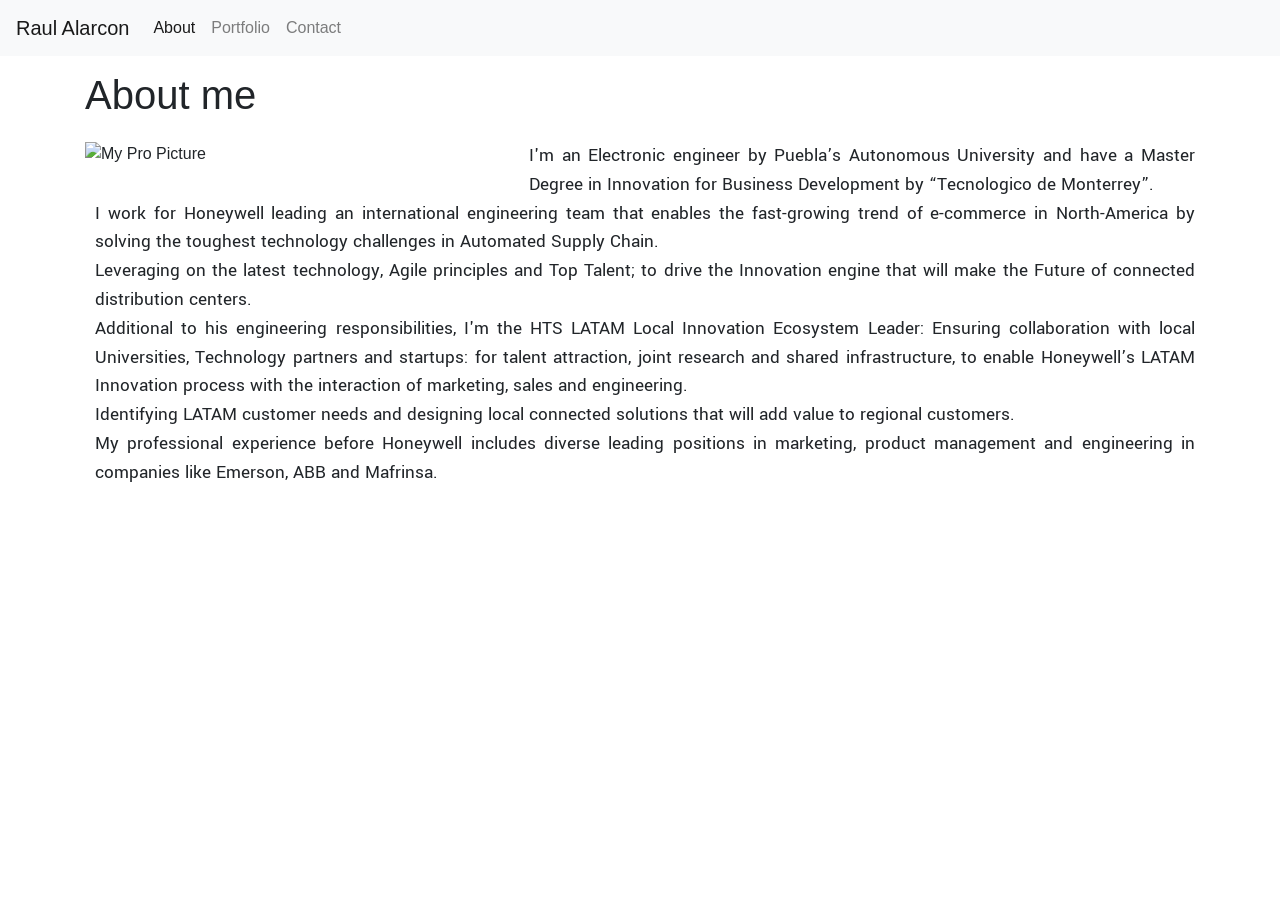
==== about.html @ d368b82c "Adding main page as well as content to the rest" ====
<!DOCTYPE html>
<html lang="en">
<head>
    <meta charset="UTF-8">
    <meta name="viewport" content="width=device-width, initial-scale=1.0">
    <link rel="stylesheet" href="https://stackpath.bootstrapcdn.com/bootstrap/4.4.1/css/bootstrap.min.css" integrity="sha384-Vkoo8x4CGsO3+Hhxv8T/Q5PaXtkKtu6ug5TOeNV6gBiFeWPGFN9MuhOf23Q9Ifjh" crossorigin="anonymous">
    <link href="https://fonts.googleapis.com/css?family=Istok+Web:700|Yantramanav:500&display=swap" rel="stylesheet">
    <title>Raul's contact info</title>
    <style>
        .myphoto{
            float: left;
            width: 40%;
            height: auto;
            padding-right: 15px;
            padding-bottom: 15px;
        }
        @media screen and (max-width: 1000px) {
            .myphoto {
                width: 50%;
            }
        }
        @media screen and (max-width: 400px) {
            .myphoto {
                width: 100%;
                padding: 30px;
                margin-left: auto;
                margin-right: auto;
            }
            .mybio{
            margin: 15px;
            }
        .aboutme{
           margin-left: 15px;
        }
        }
        .aboutme{
            padding: 15px;
        }
        .mybio{
            margin-left: 5px;
            padding-left: 5px;
            font-family: 'Yantramanav', sans-serif;
            font-size: larger;
            text-align: justify;
        }

    </style>
</head>
<body>
    <!-- Adding a Navbar -->
    <nav class="navbar navbar-expand-lg navbar-light bg-light">
        <a class="navbar-brand" href="./index.html">Raul Alarcon</a>
        <button class="navbar-toggler" type="button" data-toggle="collapse" data-target="#navbarSupportedContent" aria-controls="navbarSupportedContent" aria-expanded="false" aria-label="Toggle navigation">
          <span class="navbar-toggler-icon"></span>
        </button>
      
        <div class="collapse navbar-collapse" id="navbarSupportedContent">
          <ul class="navbar-nav mr-auto">
            <li class="nav-item active">
              <a class="nav-link" href="./about.html">About <span class="sr-only">(current)</span></a>
            </li>
            <li class="nav-item">
              <a class="nav-link" href="./portfolio.html">Portfolio</a>
            </li>
            <li class="nav-item">
              <a class="nav-link" href="./contact.html">Contact</a>
            </li>
          </ul>
        </div>
      </nav>
      <!-- End of the Nav Bar -->
      <!-- grid 2 columns  -->
      <div class="container">
          <div class="row">
            <h1 class="aboutme">About me</h1>  
            </div>
            <div class="row">
                <div class="col">
                    <img class="myphoto" src="./assets/yo.png" alt="My Pro Picture"> 
                    <p class="mybio">
                        I'm an Electronic engineer by Puebla’s Autonomous University and have a
                        Master Degree in Innovation for Business Development by “Tecnologico de
                        Monterrey”. <br>
                        I work for Honeywell leading an international engineering team that enables the fast-growing
                        trend of e-commerce in North-America by solving the toughest technology challenges in Automated Supply Chain. <br>
                        Leveraging on the latest technology, Agile principles and Top Talent; to drive the Innovation engine that will make the Future of connected distribution centers. <br>
                        Additional to his engineering responsibilities, I'm the HTS LATAM Local Innovation Ecosystem Leader: Ensuring collaboration with local Universities, Technology partners and startups: for talent attraction, joint research and shared infrastructure, to enable Honeywell’s LATAM Innovation process with the interaction of marketing, sales and engineering. <br>
                        Identifying LATAM customer needs and designing local connected solutions that will add value to regional customers. <br>
                        My professional experience before Honeywell includes diverse leading positions in marketing, product management and engineering in companies like Emerson, ABB and Mafrinsa.
                    </p>
                </div>
          </div>
      </div>
      <!-- components require the use of JavaScript to function -->
    <script src="https://code.jquery.com/jquery-3.4.1.slim.min.js" integrity="sha384-J6qa4849blE2+poT4WnyKhv5vZF5SrPo0iEjwBvKU7imGFAV0wwj1yYfoRSJoZ+n" crossorigin="anonymous"></script>
    <script src="https://cdn.jsdelivr.net/npm/popper.js@1.16.0/dist/umd/popper.min.js" integrity="sha384-Q6E9RHvbIyZFJoft+2mJbHaEWldlvI9IOYy5n3zV9zzTtmI3UksdQRVvoxMfooAo" crossorigin="anonymous"></script>
    <script src="https://stackpath.bootstrapcdn.com/bootstrap/4.4.1/js/bootstrap.min.js" integrity="sha384-wfSDF2E50Y2D1uUdj0O3uMBJnjuUD4Ih7YwaYd1iqfktj0Uod8GCExl3Og8ifwB6" crossorigin="anonymous"></script>
    <!-- end of JS -->
</body>
</html>
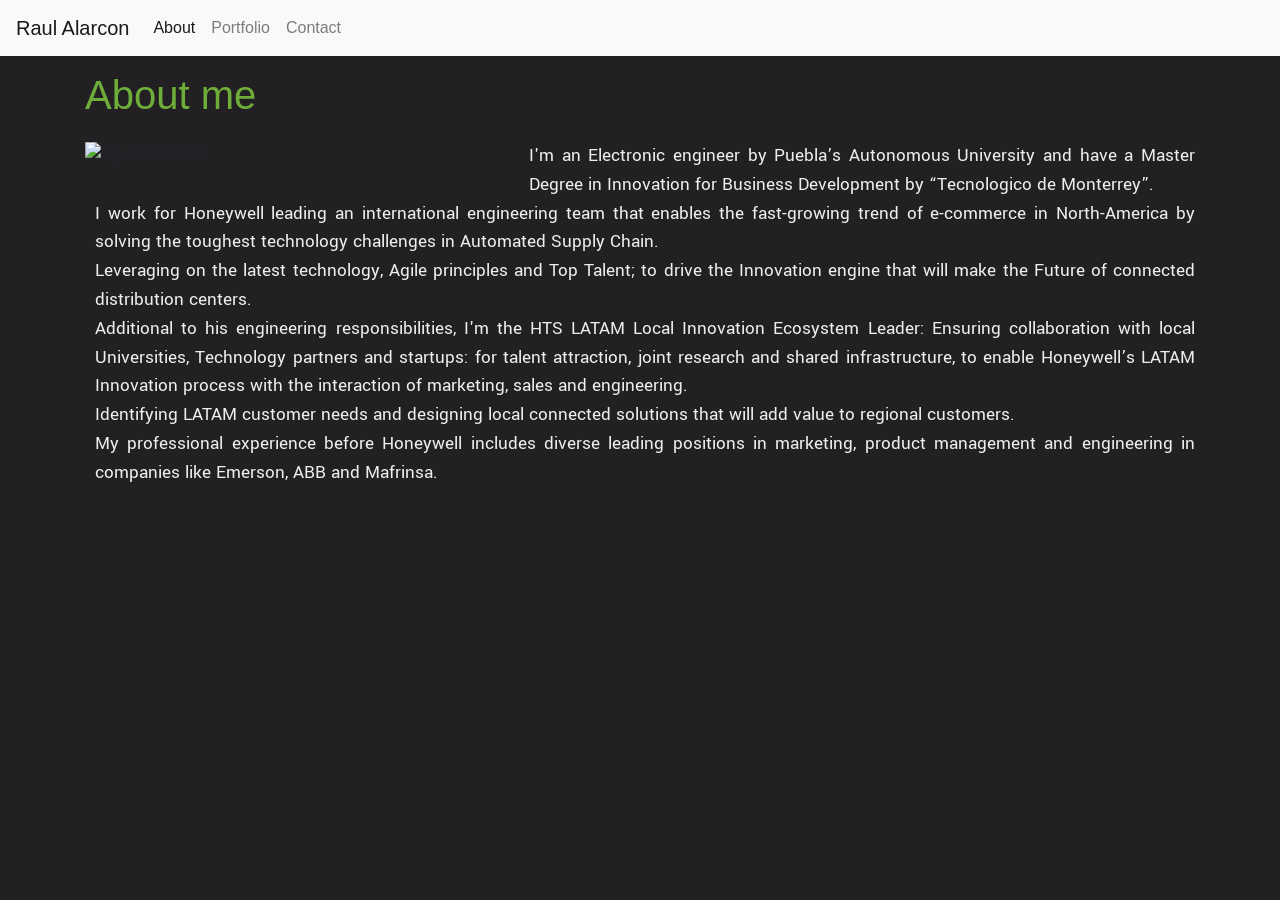
==== commit 766f819e: "contact form added and formatting" ====
--- a/about.html
+++ b/about.html
@@ -35,6 +35,7 @@
         }
         .aboutme{
             padding: 15px;
+            color: #6ead3a;
         }
         .mybio{
             margin-left: 5px;
@@ -42,11 +43,12 @@
             font-family: 'Yantramanav', sans-serif;
             font-size: larger;
             text-align: justify;
+            color: #efedef;
         }
 
     </style>
 </head>
-<body>
+<body style="background-color: #222022;">
     <!-- Adding a Navbar -->
     <nav class="navbar navbar-expand-lg navbar-light bg-light">
         <a class="navbar-brand" href="./index.html">Raul Alarcon</a>
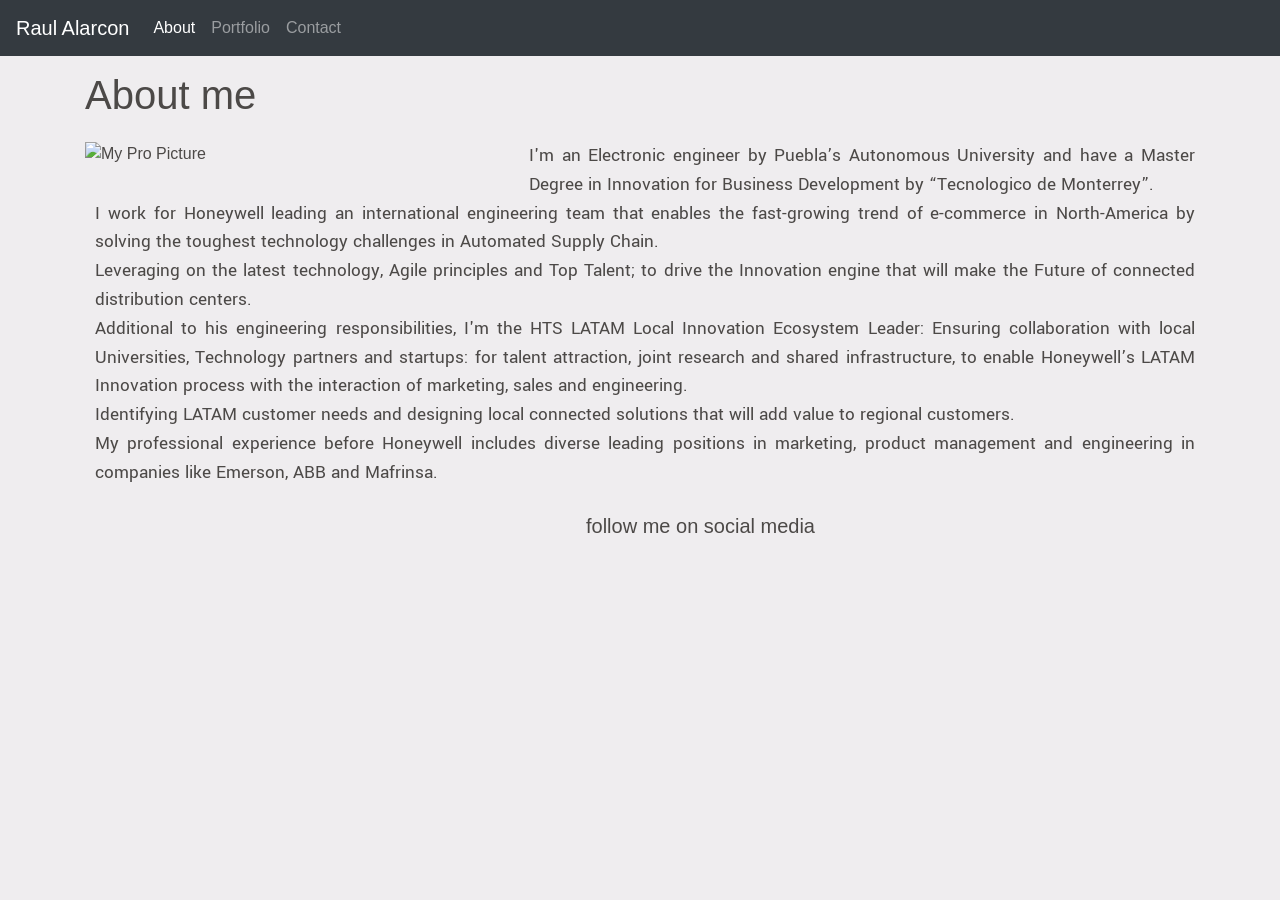
==== commit 0eb0f900: "finalizing styles and adding footers" ====
--- a/about.html
+++ b/about.html
@@ -3,54 +3,22 @@
 <head>
     <meta charset="UTF-8">
     <meta name="viewport" content="width=device-width, initial-scale=1.0">
+    <!-- Load Styles from Bootstrap -->
     <link rel="stylesheet" href="https://stackpath.bootstrapcdn.com/bootstrap/4.4.1/css/bootstrap.min.css" integrity="sha384-Vkoo8x4CGsO3+Hhxv8T/Q5PaXtkKtu6ug5TOeNV6gBiFeWPGFN9MuhOf23Q9Ifjh" crossorigin="anonymous">
-    <link href="https://fonts.googleapis.com/css?family=Istok+Web:700|Yantramanav:500&display=swap" rel="stylesheet">
+    <!-- Load my styles from local CSS file -->
+    <link rel="stylesheet" href="/assets/css/mystyle.css">
+
+    <!-- Load font from google fonts -->
+    <link href="https://fonts.googleapis.com/css?family=Istok+Web:700|Yantramanav:500&display=swap" rel="stylesheet"> 
+    
+    <!--load all styles from Font Awesome -->
+    <link href="assets/CSS/all.css" rel="stylesheet"> 
+
     <title>Raul's contact info</title>
-    <style>
-        .myphoto{
-            float: left;
-            width: 40%;
-            height: auto;
-            padding-right: 15px;
-            padding-bottom: 15px;
-        }
-        @media screen and (max-width: 1000px) {
-            .myphoto {
-                width: 50%;
-            }
-        }
-        @media screen and (max-width: 400px) {
-            .myphoto {
-                width: 100%;
-                padding: 30px;
-                margin-left: auto;
-                margin-right: auto;
-            }
-            .mybio{
-            margin: 15px;
-            }
-        .aboutme{
-           margin-left: 15px;
-        }
-        }
-        .aboutme{
-            padding: 15px;
-            color: #6ead3a;
-        }
-        .mybio{
-            margin-left: 5px;
-            padding-left: 5px;
-            font-family: 'Yantramanav', sans-serif;
-            font-size: larger;
-            text-align: justify;
-            color: #efedef;
-        }
-
-    </style>
 </head>
-<body style="background-color: #222022;">
+<body>
     <!-- Adding a Navbar -->
-    <nav class="navbar navbar-expand-lg navbar-light bg-light">
+      <nav class="navbar navbar-expand-lg navbar navbar-dark bg-dark">
         <a class="navbar-brand" href="./index.html">Raul Alarcon</a>
         <button class="navbar-toggler" type="button" data-toggle="collapse" data-target="#navbarSupportedContent" aria-controls="navbarSupportedContent" aria-expanded="false" aria-label="Toggle navigation">
           <span class="navbar-toggler-icon"></span>
@@ -93,6 +61,38 @@
                 </div>
           </div>
       </div>
+      <!-- End of grid -->
+      <!-- adding a footer -->
+    <footer class="footer mt-auto py">
+      <div class="container">
+        <div class="row">
+          <div class="col-8">
+            <h5 style="text-align: right;">follow me on social media</h5>
+          </div>
+          <div class="col-1" >
+            <a href="https://www.linkedin.com/in/raulalarcon/" target="_blank">
+            <i class="fab fa-linkedin fa-2x"></i>
+            </a>
+          </div>
+          <div class="col-1">
+            <a href="https://twitter.com/raulalarcon" target="_blank">
+              <i class="fab fa-twitter-square fa-2x"></i>
+            </a>
+          </div>
+          <div class="col-1">
+            <a href="https://www.facebook.com/raul.ae" target="blank">
+            <i class="fab fa-facebook-square fa-2x"></i>
+            </a>
+          </div>
+          <div class="col-1">
+            <a href="https://www.instagram.com/raulalarcon/" target="blank">
+            <i class="fab fa-instagram-square fa-2x"></i>
+            </a>
+          </div>
+        </div>
+      </div>
+    </footer>
+    <!-- End of Footer -->
       <!-- components require the use of JavaScript to function -->
     <script src="https://code.jquery.com/jquery-3.4.1.slim.min.js" integrity="sha384-J6qa4849blE2+poT4WnyKhv5vZF5SrPo0iEjwBvKU7imGFAV0wwj1yYfoRSJoZ+n" crossorigin="anonymous"></script>
     <script src="https://cdn.jsdelivr.net/npm/popper.js@1.16.0/dist/umd/popper.min.js" integrity="sha384-Q6E9RHvbIyZFJoft+2mJbHaEWldlvI9IOYy5n3zV9zzTtmI3UksdQRVvoxMfooAo" crossorigin="anonymous"></script>
--- a/assets/css/mystyle.css
+++ b/assets/css/mystyle.css
@@ -0,0 +1,88 @@
+/* general styles */
+footer a {
+    color: #4c4947;
+    margin-top: 5px;
+    }
+    .footer .container{
+        margin-top: 10px;
+    }
+    body{
+        background-color: #efedef;
+        color: #4c4947;
+    }
+    
+/* Styles for Index page */
+.Backgrond-Photo {
+    height: 780px;
+    width: 100%;
+    /* margin-bottom: 20px; */
+    background-image: url("../back1.png");
+    background-size: cover;
+    background-position: left;
+    font-size: 5vw;
+}
+@media screen and (max-width: 400px) {
+    .Backgrond-Photo {
+      height: 600px;
+    width: 100%;
+    /* margin-bottom: 20px; */
+    background-image: url("../back1.png");
+    background-size: cover;
+    background-position: left;
+    font-size: 11vw;
+        }
+}
+.myname{
+  color: whitesmoke;
+  font-weight: bolder;
+  /* font-size: 8vw; */
+  /* font-family: 'Istok Web', sans-serif; */
+  padding: 33% 0;
+  font-family: 'Yantramanav', sans-serif;
+  text-shadow: 2px 2px 15px rgb(134, 131, 131);
+}
+
+/* styles for about page */
+.myphoto{
+    float: left;
+    width: 40%;
+    height: auto;
+    padding-right: 15px;
+    padding-bottom: 15px;
+}
+@media screen and (max-width: 1000px) {
+    .myphoto {
+        width: 50%;
+    }
+}
+@media screen and (max-width: 400px) {
+    .myphoto {
+        width: 100%;
+        padding: 30px;
+        margin-left: auto;
+        margin-right: auto;
+    }
+    .mybio{
+    margin: 15px;
+    }
+.aboutme{
+   margin-left: 15px;
+}
+}
+.aboutme{
+    padding: 15px;
+    color: #4c4947;
+}
+.mybio{
+    margin-left: 5px;
+    padding-left: 5px;
+    font-family: 'Yantramanav', sans-serif;
+    font-size: larger;
+    text-align: justify;
+    color: #4c4947;
+}
+/* Style for Portfolio */
+.card {
+    width: 18rem;
+    margin-top: 4rem;
+}
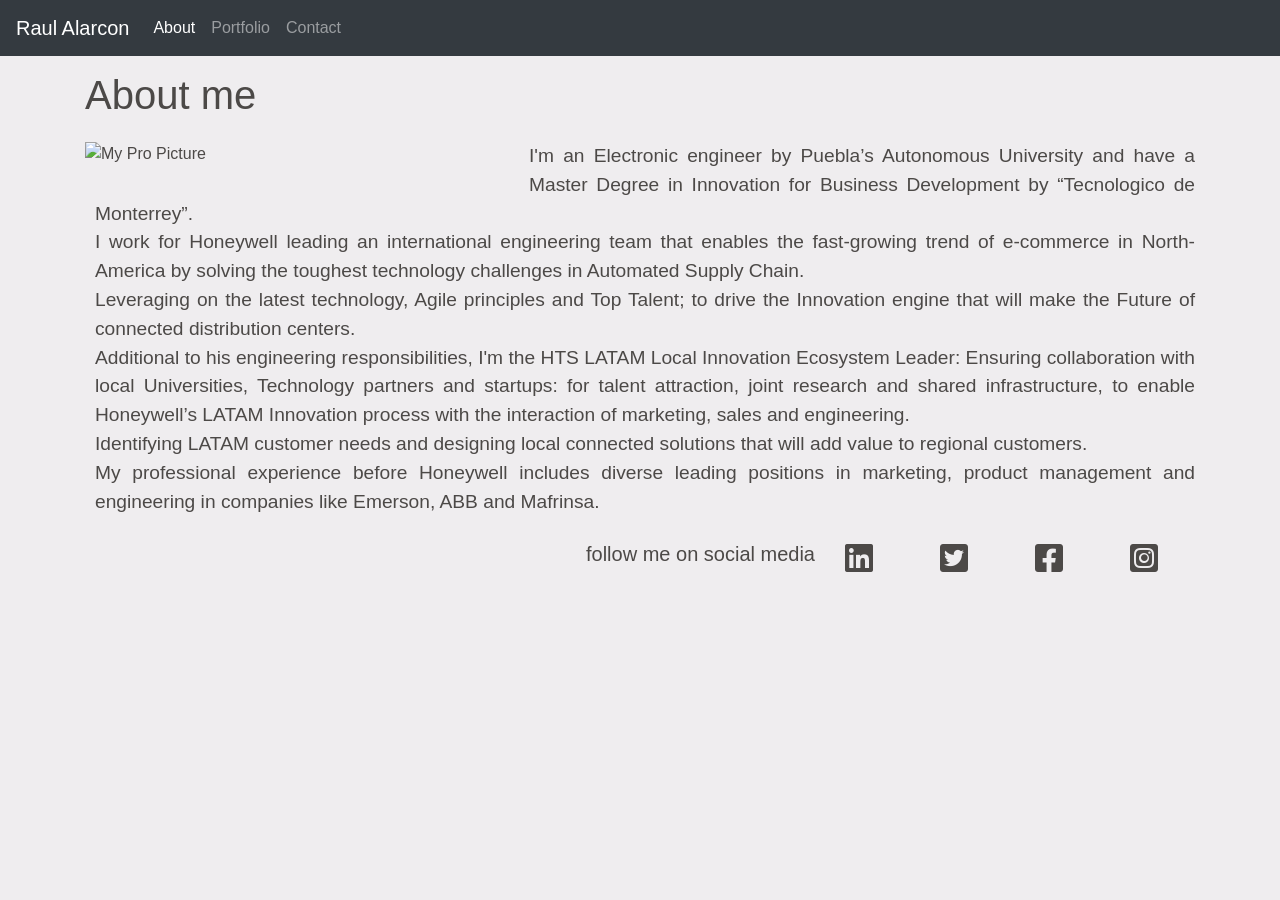
==== commit a2510ebd: "HTML validation" ====
--- a/about.html
+++ b/about.html
@@ -6,10 +6,7 @@
     <!-- Load Styles from Bootstrap -->
     <link rel="stylesheet" href="https://stackpath.bootstrapcdn.com/bootstrap/4.4.1/css/bootstrap.min.css" integrity="sha384-Vkoo8x4CGsO3+Hhxv8T/Q5PaXtkKtu6ug5TOeNV6gBiFeWPGFN9MuhOf23Q9Ifjh" crossorigin="anonymous">
     <!-- Load my styles from local CSS file -->
-    <link rel="stylesheet" href="/assets/css/mystyle.css">
-
-    <!-- Load font from google fonts -->
-    <link href="https://fonts.googleapis.com/css?family=Istok+Web:700|Yantramanav:500&display=swap" rel="stylesheet"> 
+    <link rel="stylesheet" href="assets/css/mystyle.css">
     
     <!--load all styles from Font Awesome -->
     <link href="assets/CSS/all.css" rel="stylesheet"> 
--- a/assets/css/mystyle.css
+++ b/assets/css/mystyle.css
@@ -35,10 +35,7 @@
 .myname{
   color: whitesmoke;
   font-weight: bolder;
-  /* font-size: 8vw; */
-  /* font-family: 'Istok Web', sans-serif; */
   padding: 33% 0;
-  font-family: 'Yantramanav', sans-serif;
   text-shadow: 2px 2px 15px rgb(134, 131, 131);
 }
 
@@ -85,4 +82,4563 @@
 .card {
     width: 18rem;
     margin-top: 4rem;
-}+}
+
+/*  I had Issues with this Stylesheet so I'm pasting it here */
+/*!
+ * Font Awesome Free 5.13.0 by @fontawesome - https://fontawesome.com
+ * License - https://fontawesome.com/license/free (Icons: CC BY 4.0, Fonts: SIL OFL 1.1, Code: MIT License)
+ */
+ .fa,
+ .fas,
+ .far,
+ .fal,
+ .fad,
+ .fab {
+   -moz-osx-font-smoothing: grayscale;
+   -webkit-font-smoothing: antialiased;
+   display: inline-block;
+   font-style: normal;
+   font-variant: normal;
+   text-rendering: auto;
+   line-height: 1; }
+ 
+ .fa-lg {
+   font-size: 1.33333em;
+   line-height: 0.75em;
+   vertical-align: -.0667em; }
+ 
+ .fa-xs {
+   font-size: .75em; }
+ 
+ .fa-sm {
+   font-size: .875em; }
+ 
+ .fa-1x {
+   font-size: 1em; }
+ 
+ .fa-2x {
+   font-size: 2em; }
+ 
+ .fa-3x {
+   font-size: 3em; }
+ 
+ .fa-4x {
+   font-size: 4em; }
+ 
+ .fa-5x {
+   font-size: 5em; }
+ 
+ .fa-6x {
+   font-size: 6em; }
+ 
+ .fa-7x {
+   font-size: 7em; }
+ 
+ .fa-8x {
+   font-size: 8em; }
+ 
+ .fa-9x {
+   font-size: 9em; }
+ 
+ .fa-10x {
+   font-size: 10em; }
+ 
+ .fa-fw {
+   text-align: center;
+   width: 1.25em; }
+ 
+ .fa-ul {
+   list-style-type: none;
+   margin-left: 2.5em;
+   padding-left: 0; }
+   .fa-ul > li {
+     position: relative; }
+ 
+ .fa-li {
+   left: -2em;
+   position: absolute;
+   text-align: center;
+   width: 2em;
+   line-height: inherit; }
+ 
+ .fa-border {
+   border: solid 0.08em #eee;
+   border-radius: .1em;
+   padding: .2em .25em .15em; }
+ 
+ .fa-pull-left {
+   float: left; }
+ 
+ .fa-pull-right {
+   float: right; }
+ 
+ .fa.fa-pull-left,
+ .fas.fa-pull-left,
+ .far.fa-pull-left,
+ .fal.fa-pull-left,
+ .fab.fa-pull-left {
+   margin-right: .3em; }
+ 
+ .fa.fa-pull-right,
+ .fas.fa-pull-right,
+ .far.fa-pull-right,
+ .fal.fa-pull-right,
+ .fab.fa-pull-right {
+   margin-left: .3em; }
+ 
+ .fa-spin {
+   -webkit-animation: fa-spin 2s infinite linear;
+           animation: fa-spin 2s infinite linear; }
+ 
+ .fa-pulse {
+   -webkit-animation: fa-spin 1s infinite steps(8);
+           animation: fa-spin 1s infinite steps(8); }
+ 
+ @-webkit-keyframes fa-spin {
+   0% {
+     -webkit-transform: rotate(0deg);
+             transform: rotate(0deg); }
+   100% {
+     -webkit-transform: rotate(360deg);
+             transform: rotate(360deg); } }
+ 
+ @keyframes fa-spin {
+   0% {
+     -webkit-transform: rotate(0deg);
+             transform: rotate(0deg); }
+   100% {
+     -webkit-transform: rotate(360deg);
+             transform: rotate(360deg); } }
+ 
+ .fa-rotate-90 {
+   -ms-filter: "progid:DXImageTransform.Microsoft.BasicImage(rotation=1)";
+   -webkit-transform: rotate(90deg);
+           transform: rotate(90deg); }
+ 
+ .fa-rotate-180 {
+   -ms-filter: "progid:DXImageTransform.Microsoft.BasicImage(rotation=2)";
+   -webkit-transform: rotate(180deg);
+           transform: rotate(180deg); }
+ 
+ .fa-rotate-270 {
+   -ms-filter: "progid:DXImageTransform.Microsoft.BasicImage(rotation=3)";
+   -webkit-transform: rotate(270deg);
+           transform: rotate(270deg); }
+ 
+ .fa-flip-horizontal {
+   -ms-filter: "progid:DXImageTransform.Microsoft.BasicImage(rotation=0, mirror=1)";
+   -webkit-transform: scale(-1, 1);
+           transform: scale(-1, 1); }
+ 
+ .fa-flip-vertical {
+   -ms-filter: "progid:DXImageTransform.Microsoft.BasicImage(rotation=2, mirror=1)";
+   -webkit-transform: scale(1, -1);
+           transform: scale(1, -1); }
+ 
+ .fa-flip-both, .fa-flip-horizontal.fa-flip-vertical {
+   -ms-filter: "progid:DXImageTransform.Microsoft.BasicImage(rotation=2, mirror=1)";
+   -webkit-transform: scale(-1, -1);
+           transform: scale(-1, -1); }
+ 
+ :root .fa-rotate-90,
+ :root .fa-rotate-180,
+ :root .fa-rotate-270,
+ :root .fa-flip-horizontal,
+ :root .fa-flip-vertical,
+ :root .fa-flip-both {
+   -webkit-filter: none;
+           filter: none; }
+ 
+ .fa-stack {
+   display: inline-block;
+   height: 2em;
+   line-height: 2em;
+   position: relative;
+   vertical-align: middle;
+   width: 2.5em; }
+ 
+ .fa-stack-1x,
+ .fa-stack-2x {
+   left: 0;
+   position: absolute;
+   text-align: center;
+   width: 100%; }
+ 
+ .fa-stack-1x {
+   line-height: inherit; }
+ 
+ .fa-stack-2x {
+   font-size: 2em; }
+ 
+ .fa-inverse {
+   color: #fff; }
+ 
+ /* Font Awesome uses the Unicode Private Use Area (PUA) to ensure screen
+ readers do not read off random characters that represent icons */
+ .fa-500px:before {
+   content: "\f26e"; }
+ 
+ .fa-accessible-icon:before {
+   content: "\f368"; }
+ 
+ .fa-accusoft:before {
+   content: "\f369"; }
+ 
+ .fa-acquisitions-incorporated:before {
+   content: "\f6af"; }
+ 
+ .fa-ad:before {
+   content: "\f641"; }
+ 
+ .fa-address-book:before {
+   content: "\f2b9"; }
+ 
+ .fa-address-card:before {
+   content: "\f2bb"; }
+ 
+ .fa-adjust:before {
+   content: "\f042"; }
+ 
+ .fa-adn:before {
+   content: "\f170"; }
+ 
+ .fa-adobe:before {
+   content: "\f778"; }
+ 
+ .fa-adversal:before {
+   content: "\f36a"; }
+ 
+ .fa-affiliatetheme:before {
+   content: "\f36b"; }
+ 
+ .fa-air-freshener:before {
+   content: "\f5d0"; }
+ 
+ .fa-airbnb:before {
+   content: "\f834"; }
+ 
+ .fa-algolia:before {
+   content: "\f36c"; }
+ 
+ .fa-align-center:before {
+   content: "\f037"; }
+ 
+ .fa-align-justify:before {
+   content: "\f039"; }
+ 
+ .fa-align-left:before {
+   content: "\f036"; }
+ 
+ .fa-align-right:before {
+   content: "\f038"; }
+ 
+ .fa-alipay:before {
+   content: "\f642"; }
+ 
+ .fa-allergies:before {
+   content: "\f461"; }
+ 
+ .fa-amazon:before {
+   content: "\f270"; }
+ 
+ .fa-amazon-pay:before {
+   content: "\f42c"; }
+ 
+ .fa-ambulance:before {
+   content: "\f0f9"; }
+ 
+ .fa-american-sign-language-interpreting:before {
+   content: "\f2a3"; }
+ 
+ .fa-amilia:before {
+   content: "\f36d"; }
+ 
+ .fa-anchor:before {
+   content: "\f13d"; }
+ 
+ .fa-android:before {
+   content: "\f17b"; }
+ 
+ .fa-angellist:before {
+   content: "\f209"; }
+ 
+ .fa-angle-double-down:before {
+   content: "\f103"; }
+ 
+ .fa-angle-double-left:before {
+   content: "\f100"; }
+ 
+ .fa-angle-double-right:before {
+   content: "\f101"; }
+ 
+ .fa-angle-double-up:before {
+   content: "\f102"; }
+ 
+ .fa-angle-down:before {
+   content: "\f107"; }
+ 
+ .fa-angle-left:before {
+   content: "\f104"; }
+ 
+ .fa-angle-right:before {
+   content: "\f105"; }
+ 
+ .fa-angle-up:before {
+   content: "\f106"; }
+ 
+ .fa-angry:before {
+   content: "\f556"; }
+ 
+ .fa-angrycreative:before {
+   content: "\f36e"; }
+ 
+ .fa-angular:before {
+   content: "\f420"; }
+ 
+ .fa-ankh:before {
+   content: "\f644"; }
+ 
+ .fa-app-store:before {
+   content: "\f36f"; }
+ 
+ .fa-app-store-ios:before {
+   content: "\f370"; }
+ 
+ .fa-apper:before {
+   content: "\f371"; }
+ 
+ .fa-apple:before {
+   content: "\f179"; }
+ 
+ .fa-apple-alt:before {
+   content: "\f5d1"; }
+ 
+ .fa-apple-pay:before {
+   content: "\f415"; }
+ 
+ .fa-archive:before {
+   content: "\f187"; }
+ 
+ .fa-archway:before {
+   content: "\f557"; }
+ 
+ .fa-arrow-alt-circle-down:before {
+   content: "\f358"; }
+ 
+ .fa-arrow-alt-circle-left:before {
+   content: "\f359"; }
+ 
+ .fa-arrow-alt-circle-right:before {
+   content: "\f35a"; }
+ 
+ .fa-arrow-alt-circle-up:before {
+   content: "\f35b"; }
+ 
+ .fa-arrow-circle-down:before {
+   content: "\f0ab"; }
+ 
+ .fa-arrow-circle-left:before {
+   content: "\f0a8"; }
+ 
+ .fa-arrow-circle-right:before {
+   content: "\f0a9"; }
+ 
+ .fa-arrow-circle-up:before {
+   content: "\f0aa"; }
+ 
+ .fa-arrow-down:before {
+   content: "\f063"; }
+ 
+ .fa-arrow-left:before {
+   content: "\f060"; }
+ 
+ .fa-arrow-right:before {
+   content: "\f061"; }
+ 
+ .fa-arrow-up:before {
+   content: "\f062"; }
+ 
+ .fa-arrows-alt:before {
+   content: "\f0b2"; }
+ 
+ .fa-arrows-alt-h:before {
+   content: "\f337"; }
+ 
+ .fa-arrows-alt-v:before {
+   content: "\f338"; }
+ 
+ .fa-artstation:before {
+   content: "\f77a"; }
+ 
+ .fa-assistive-listening-systems:before {
+   content: "\f2a2"; }
+ 
+ .fa-asterisk:before {
+   content: "\f069"; }
+ 
+ .fa-asymmetrik:before {
+   content: "\f372"; }
+ 
+ .fa-at:before {
+   content: "\f1fa"; }
+ 
+ .fa-atlas:before {
+   content: "\f558"; }
+ 
+ .fa-atlassian:before {
+   content: "\f77b"; }
+ 
+ .fa-atom:before {
+   content: "\f5d2"; }
+ 
+ .fa-audible:before {
+   content: "\f373"; }
+ 
+ .fa-audio-description:before {
+   content: "\f29e"; }
+ 
+ .fa-autoprefixer:before {
+   content: "\f41c"; }
+ 
+ .fa-avianex:before {
+   content: "\f374"; }
+ 
+ .fa-aviato:before {
+   content: "\f421"; }
+ 
+ .fa-award:before {
+   content: "\f559"; }
+ 
+ .fa-aws:before {
+   content: "\f375"; }
+ 
+ .fa-baby:before {
+   content: "\f77c"; }
+ 
+ .fa-baby-carriage:before {
+   content: "\f77d"; }
+ 
+ .fa-backspace:before {
+   content: "\f55a"; }
+ 
+ .fa-backward:before {
+   content: "\f04a"; }
+ 
+ .fa-bacon:before {
+   content: "\f7e5"; }
+ 
+ .fa-bahai:before {
+   content: "\f666"; }
+ 
+ .fa-balance-scale:before {
+   content: "\f24e"; }
+ 
+ .fa-balance-scale-left:before {
+   content: "\f515"; }
+ 
+ .fa-balance-scale-right:before {
+   content: "\f516"; }
+ 
+ .fa-ban:before {
+   content: "\f05e"; }
+ 
+ .fa-band-aid:before {
+   content: "\f462"; }
+ 
+ .fa-bandcamp:before {
+   content: "\f2d5"; }
+ 
+ .fa-barcode:before {
+   content: "\f02a"; }
+ 
+ .fa-bars:before {
+   content: "\f0c9"; }
+ 
+ .fa-baseball-ball:before {
+   content: "\f433"; }
+ 
+ .fa-basketball-ball:before {
+   content: "\f434"; }
+ 
+ .fa-bath:before {
+   content: "\f2cd"; }
+ 
+ .fa-battery-empty:before {
+   content: "\f244"; }
+ 
+ .fa-battery-full:before {
+   content: "\f240"; }
+ 
+ .fa-battery-half:before {
+   content: "\f242"; }
+ 
+ .fa-battery-quarter:before {
+   content: "\f243"; }
+ 
+ .fa-battery-three-quarters:before {
+   content: "\f241"; }
+ 
+ .fa-battle-net:before {
+   content: "\f835"; }
+ 
+ .fa-bed:before {
+   content: "\f236"; }
+ 
+ .fa-beer:before {
+   content: "\f0fc"; }
+ 
+ .fa-behance:before {
+   content: "\f1b4"; }
+ 
+ .fa-behance-square:before {
+   content: "\f1b5"; }
+ 
+ .fa-bell:before {
+   content: "\f0f3"; }
+ 
+ .fa-bell-slash:before {
+   content: "\f1f6"; }
+ 
+ .fa-bezier-curve:before {
+   content: "\f55b"; }
+ 
+ .fa-bible:before {
+   content: "\f647"; }
+ 
+ .fa-bicycle:before {
+   content: "\f206"; }
+ 
+ .fa-biking:before {
+   content: "\f84a"; }
+ 
+ .fa-bimobject:before {
+   content: "\f378"; }
+ 
+ .fa-binoculars:before {
+   content: "\f1e5"; }
+ 
+ .fa-biohazard:before {
+   content: "\f780"; }
+ 
+ .fa-birthday-cake:before {
+   content: "\f1fd"; }
+ 
+ .fa-bitbucket:before {
+   content: "\f171"; }
+ 
+ .fa-bitcoin:before {
+   content: "\f379"; }
+ 
+ .fa-bity:before {
+   content: "\f37a"; }
+ 
+ .fa-black-tie:before {
+   content: "\f27e"; }
+ 
+ .fa-blackberry:before {
+   content: "\f37b"; }
+ 
+ .fa-blender:before {
+   content: "\f517"; }
+ 
+ .fa-blender-phone:before {
+   content: "\f6b6"; }
+ 
+ .fa-blind:before {
+   content: "\f29d"; }
+ 
+ .fa-blog:before {
+   content: "\f781"; }
+ 
+ .fa-blogger:before {
+   content: "\f37c"; }
+ 
+ .fa-blogger-b:before {
+   content: "\f37d"; }
+ 
+ .fa-bluetooth:before {
+   content: "\f293"; }
+ 
+ .fa-bluetooth-b:before {
+   content: "\f294"; }
+ 
+ .fa-bold:before {
+   content: "\f032"; }
+ 
+ .fa-bolt:before {
+   content: "\f0e7"; }
+ 
+ .fa-bomb:before {
+   content: "\f1e2"; }
+ 
+ .fa-bone:before {
+   content: "\f5d7"; }
+ 
+ .fa-bong:before {
+   content: "\f55c"; }
+ 
+ .fa-book:before {
+   content: "\f02d"; }
+ 
+ .fa-book-dead:before {
+   content: "\f6b7"; }
+ 
+ .fa-book-medical:before {
+   content: "\f7e6"; }
+ 
+ .fa-book-open:before {
+   content: "\f518"; }
+ 
+ .fa-book-reader:before {
+   content: "\f5da"; }
+ 
+ .fa-bookmark:before {
+   content: "\f02e"; }
+ 
+ .fa-bootstrap:before {
+   content: "\f836"; }
+ 
+ .fa-border-all:before {
+   content: "\f84c"; }
+ 
+ .fa-border-none:before {
+   content: "\f850"; }
+ 
+ .fa-border-style:before {
+   content: "\f853"; }
+ 
+ .fa-bowling-ball:before {
+   content: "\f436"; }
+ 
+ .fa-box:before {
+   content: "\f466"; }
+ 
+ .fa-box-open:before {
+   content: "\f49e"; }
+ 
+ .fa-box-tissue:before {
+   content: "\f95b"; }
+ 
+ .fa-boxes:before {
+   content: "\f468"; }
+ 
+ .fa-braille:before {
+   content: "\f2a1"; }
+ 
+ .fa-brain:before {
+   content: "\f5dc"; }
+ 
+ .fa-bread-slice:before {
+   content: "\f7ec"; }
+ 
+ .fa-briefcase:before {
+   content: "\f0b1"; }
+ 
+ .fa-briefcase-medical:before {
+   content: "\f469"; }
+ 
+ .fa-broadcast-tower:before {
+   content: "\f519"; }
+ 
+ .fa-broom:before {
+   content: "\f51a"; }
+ 
+ .fa-brush:before {
+   content: "\f55d"; }
+ 
+ .fa-btc:before {
+   content: "\f15a"; }
+ 
+ .fa-buffer:before {
+   content: "\f837"; }
+ 
+ .fa-bug:before {
+   content: "\f188"; }
+ 
+ .fa-building:before {
+   content: "\f1ad"; }
+ 
+ .fa-bullhorn:before {
+   content: "\f0a1"; }
+ 
+ .fa-bullseye:before {
+   content: "\f140"; }
+ 
+ .fa-burn:before {
+   content: "\f46a"; }
+ 
+ .fa-buromobelexperte:before {
+   content: "\f37f"; }
+ 
+ .fa-bus:before {
+   content: "\f207"; }
+ 
+ .fa-bus-alt:before {
+   content: "\f55e"; }
+ 
+ .fa-business-time:before {
+   content: "\f64a"; }
+ 
+ .fa-buy-n-large:before {
+   content: "\f8a6"; }
+ 
+ .fa-buysellads:before {
+   content: "\f20d"; }
+ 
+ .fa-calculator:before {
+   content: "\f1ec"; }
+ 
+ .fa-calendar:before {
+   content: "\f133"; }
+ 
+ .fa-calendar-alt:before {
+   content: "\f073"; }
+ 
+ .fa-calendar-check:before {
+   content: "\f274"; }
+ 
+ .fa-calendar-day:before {
+   content: "\f783"; }
+ 
+ .fa-calendar-minus:before {
+   content: "\f272"; }
+ 
+ .fa-calendar-plus:before {
+   content: "\f271"; }
+ 
+ .fa-calendar-times:before {
+   content: "\f273"; }
+ 
+ .fa-calendar-week:before {
+   content: "\f784"; }
+ 
+ .fa-camera:before {
+   content: "\f030"; }
+ 
+ .fa-camera-retro:before {
+   content: "\f083"; }
+ 
+ .fa-campground:before {
+   content: "\f6bb"; }
+ 
+ .fa-canadian-maple-leaf:before {
+   content: "\f785"; }
+ 
+ .fa-candy-cane:before {
+   content: "\f786"; }
+ 
+ .fa-cannabis:before {
+   content: "\f55f"; }
+ 
+ .fa-capsules:before {
+   content: "\f46b"; }
+ 
+ .fa-car:before {
+   content: "\f1b9"; }
+ 
+ .fa-car-alt:before {
+   content: "\f5de"; }
+ 
+ .fa-car-battery:before {
+   content: "\f5df"; }
+ 
+ .fa-car-crash:before {
+   content: "\f5e1"; }
+ 
+ .fa-car-side:before {
+   content: "\f5e4"; }
+ 
+ .fa-caravan:before {
+   content: "\f8ff"; }
+ 
+ .fa-caret-down:before {
+   content: "\f0d7"; }
+ 
+ .fa-caret-left:before {
+   content: "\f0d9"; }
+ 
+ .fa-caret-right:before {
+   content: "\f0da"; }
+ 
+ .fa-caret-square-down:before {
+   content: "\f150"; }
+ 
+ .fa-caret-square-left:before {
+   content: "\f191"; }
+ 
+ .fa-caret-square-right:before {
+   content: "\f152"; }
+ 
+ .fa-caret-square-up:before {
+   content: "\f151"; }
+ 
+ .fa-caret-up:before {
+   content: "\f0d8"; }
+ 
+ .fa-carrot:before {
+   content: "\f787"; }
+ 
+ .fa-cart-arrow-down:before {
+   content: "\f218"; }
+ 
+ .fa-cart-plus:before {
+   content: "\f217"; }
+ 
+ .fa-cash-register:before {
+   content: "\f788"; }
+ 
+ .fa-cat:before {
+   content: "\f6be"; }
+ 
+ .fa-cc-amazon-pay:before {
+   content: "\f42d"; }
+ 
+ .fa-cc-amex:before {
+   content: "\f1f3"; }
+ 
+ .fa-cc-apple-pay:before {
+   content: "\f416"; }
+ 
+ .fa-cc-diners-club:before {
+   content: "\f24c"; }
+ 
+ .fa-cc-discover:before {
+   content: "\f1f2"; }
+ 
+ .fa-cc-jcb:before {
+   content: "\f24b"; }
+ 
+ .fa-cc-mastercard:before {
+   content: "\f1f1"; }
+ 
+ .fa-cc-paypal:before {
+   content: "\f1f4"; }
+ 
+ .fa-cc-stripe:before {
+   content: "\f1f5"; }
+ 
+ .fa-cc-visa:before {
+   content: "\f1f0"; }
+ 
+ .fa-centercode:before {
+   content: "\f380"; }
+ 
+ .fa-centos:before {
+   content: "\f789"; }
+ 
+ .fa-certificate:before {
+   content: "\f0a3"; }
+ 
+ .fa-chair:before {
+   content: "\f6c0"; }
+ 
+ .fa-chalkboard:before {
+   content: "\f51b"; }
+ 
+ .fa-chalkboard-teacher:before {
+   content: "\f51c"; }
+ 
+ .fa-charging-station:before {
+   content: "\f5e7"; }
+ 
+ .fa-chart-area:before {
+   content: "\f1fe"; }
+ 
+ .fa-chart-bar:before {
+   content: "\f080"; }
+ 
+ .fa-chart-line:before {
+   content: "\f201"; }
+ 
+ .fa-chart-pie:before {
+   content: "\f200"; }
+ 
+ .fa-check:before {
+   content: "\f00c"; }
+ 
+ .fa-check-circle:before {
+   content: "\f058"; }
+ 
+ .fa-check-double:before {
+   content: "\f560"; }
+ 
+ .fa-check-square:before {
+   content: "\f14a"; }
+ 
+ .fa-cheese:before {
+   content: "\f7ef"; }
+ 
+ .fa-chess:before {
+   content: "\f439"; }
+ 
+ .fa-chess-bishop:before {
+   content: "\f43a"; }
+ 
+ .fa-chess-board:before {
+   content: "\f43c"; }
+ 
+ .fa-chess-king:before {
+   content: "\f43f"; }
+ 
+ .fa-chess-knight:before {
+   content: "\f441"; }
+ 
+ .fa-chess-pawn:before {
+   content: "\f443"; }
+ 
+ .fa-chess-queen:before {
+   content: "\f445"; }
+ 
+ .fa-chess-rook:before {
+   content: "\f447"; }
+ 
+ .fa-chevron-circle-down:before {
+   content: "\f13a"; }
+ 
+ .fa-chevron-circle-left:before {
+   content: "\f137"; }
+ 
+ .fa-chevron-circle-right:before {
+   content: "\f138"; }
+ 
+ .fa-chevron-circle-up:before {
+   content: "\f139"; }
+ 
+ .fa-chevron-down:before {
+   content: "\f078"; }
+ 
+ .fa-chevron-left:before {
+   content: "\f053"; }
+ 
+ .fa-chevron-right:before {
+   content: "\f054"; }
+ 
+ .fa-chevron-up:before {
+   content: "\f077"; }
+ 
+ .fa-child:before {
+   content: "\f1ae"; }
+ 
+ .fa-chrome:before {
+   content: "\f268"; }
+ 
+ .fa-chromecast:before {
+   content: "\f838"; }
+ 
+ .fa-church:before {
+   content: "\f51d"; }
+ 
+ .fa-circle:before {
+   content: "\f111"; }
+ 
+ .fa-circle-notch:before {
+   content: "\f1ce"; }
+ 
+ .fa-city:before {
+   content: "\f64f"; }
+ 
+ .fa-clinic-medical:before {
+   content: "\f7f2"; }
+ 
+ .fa-clipboard:before {
+   content: "\f328"; }
+ 
+ .fa-clipboard-check:before {
+   content: "\f46c"; }
+ 
+ .fa-clipboard-list:before {
+   content: "\f46d"; }
+ 
+ .fa-clock:before {
+   content: "\f017"; }
+ 
+ .fa-clone:before {
+   content: "\f24d"; }
+ 
+ .fa-closed-captioning:before {
+   content: "\f20a"; }
+ 
+ .fa-cloud:before {
+   content: "\f0c2"; }
+ 
+ .fa-cloud-download-alt:before {
+   content: "\f381"; }
+ 
+ .fa-cloud-meatball:before {
+   content: "\f73b"; }
+ 
+ .fa-cloud-moon:before {
+   content: "\f6c3"; }
+ 
+ .fa-cloud-moon-rain:before {
+   content: "\f73c"; }
+ 
+ .fa-cloud-rain:before {
+   content: "\f73d"; }
+ 
+ .fa-cloud-showers-heavy:before {
+   content: "\f740"; }
+ 
+ .fa-cloud-sun:before {
+   content: "\f6c4"; }
+ 
+ .fa-cloud-sun-rain:before {
+   content: "\f743"; }
+ 
+ .fa-cloud-upload-alt:before {
+   content: "\f382"; }
+ 
+ .fa-cloudscale:before {
+   content: "\f383"; }
+ 
+ .fa-cloudsmith:before {
+   content: "\f384"; }
+ 
+ .fa-cloudversify:before {
+   content: "\f385"; }
+ 
+ .fa-cocktail:before {
+   content: "\f561"; }
+ 
+ .fa-code:before {
+   content: "\f121"; }
+ 
+ .fa-code-branch:before {
+   content: "\f126"; }
+ 
+ .fa-codepen:before {
+   content: "\f1cb"; }
+ 
+ .fa-codiepie:before {
+   content: "\f284"; }
+ 
+ .fa-coffee:before {
+   content: "\f0f4"; }
+ 
+ .fa-cog:before {
+   content: "\f013"; }
+ 
+ .fa-cogs:before {
+   content: "\f085"; }
+ 
+ .fa-coins:before {
+   content: "\f51e"; }
+ 
+ .fa-columns:before {
+   content: "\f0db"; }
+ 
+ .fa-comment:before {
+   content: "\f075"; }
+ 
+ .fa-comment-alt:before {
+   content: "\f27a"; }
+ 
+ .fa-comment-dollar:before {
+   content: "\f651"; }
+ 
+ .fa-comment-dots:before {
+   content: "\f4ad"; }
+ 
+ .fa-comment-medical:before {
+   content: "\f7f5"; }
+ 
+ .fa-comment-slash:before {
+   content: "\f4b3"; }
+ 
+ .fa-comments:before {
+   content: "\f086"; }
+ 
+ .fa-comments-dollar:before {
+   content: "\f653"; }
+ 
+ .fa-compact-disc:before {
+   content: "\f51f"; }
+ 
+ .fa-compass:before {
+   content: "\f14e"; }
+ 
+ .fa-compress:before {
+   content: "\f066"; }
+ 
+ .fa-compress-alt:before {
+   content: "\f422"; }
+ 
+ .fa-compress-arrows-alt:before {
+   content: "\f78c"; }
+ 
+ .fa-concierge-bell:before {
+   content: "\f562"; }
+ 
+ .fa-confluence:before {
+   content: "\f78d"; }
+ 
+ .fa-connectdevelop:before {
+   content: "\f20e"; }
+ 
+ .fa-contao:before {
+   content: "\f26d"; }
+ 
+ .fa-cookie:before {
+   content: "\f563"; }
+ 
+ .fa-cookie-bite:before {
+   content: "\f564"; }
+ 
+ .fa-copy:before {
+   content: "\f0c5"; }
+ 
+ .fa-copyright:before {
+   content: "\f1f9"; }
+ 
+ .fa-cotton-bureau:before {
+   content: "\f89e"; }
+ 
+ .fa-couch:before {
+   content: "\f4b8"; }
+ 
+ .fa-cpanel:before {
+   content: "\f388"; }
+ 
+ .fa-creative-commons:before {
+   content: "\f25e"; }
+ 
+ .fa-creative-commons-by:before {
+   content: "\f4e7"; }
+ 
+ .fa-creative-commons-nc:before {
+   content: "\f4e8"; }
+ 
+ .fa-creative-commons-nc-eu:before {
+   content: "\f4e9"; }
+ 
+ .fa-creative-commons-nc-jp:before {
+   content: "\f4ea"; }
+ 
+ .fa-creative-commons-nd:before {
+   content: "\f4eb"; }
+ 
+ .fa-creative-commons-pd:before {
+   content: "\f4ec"; }
+ 
+ .fa-creative-commons-pd-alt:before {
+   content: "\f4ed"; }
+ 
+ .fa-creative-commons-remix:before {
+   content: "\f4ee"; }
+ 
+ .fa-creative-commons-sa:before {
+   content: "\f4ef"; }
+ 
+ .fa-creative-commons-sampling:before {
+   content: "\f4f0"; }
+ 
+ .fa-creative-commons-sampling-plus:before {
+   content: "\f4f1"; }
+ 
+ .fa-creative-commons-share:before {
+   content: "\f4f2"; }
+ 
+ .fa-creative-commons-zero:before {
+   content: "\f4f3"; }
+ 
+ .fa-credit-card:before {
+   content: "\f09d"; }
+ 
+ .fa-critical-role:before {
+   content: "\f6c9"; }
+ 
+ .fa-crop:before {
+   content: "\f125"; }
+ 
+ .fa-crop-alt:before {
+   content: "\f565"; }
+ 
+ .fa-cross:before {
+   content: "\f654"; }
+ 
+ .fa-crosshairs:before {
+   content: "\f05b"; }
+ 
+ .fa-crow:before {
+   content: "\f520"; }
+ 
+ .fa-crown:before {
+   content: "\f521"; }
+ 
+ .fa-crutch:before {
+   content: "\f7f7"; }
+ 
+ .fa-css3:before {
+   content: "\f13c"; }
+ 
+ .fa-css3-alt:before {
+   content: "\f38b"; }
+ 
+ .fa-cube:before {
+   content: "\f1b2"; }
+ 
+ .fa-cubes:before {
+   content: "\f1b3"; }
+ 
+ .fa-cut:before {
+   content: "\f0c4"; }
+ 
+ .fa-cuttlefish:before {
+   content: "\f38c"; }
+ 
+ .fa-d-and-d:before {
+   content: "\f38d"; }
+ 
+ .fa-d-and-d-beyond:before {
+   content: "\f6ca"; }
+ 
+ .fa-dailymotion:before {
+   content: "\f952"; }
+ 
+ .fa-dashcube:before {
+   content: "\f210"; }
+ 
+ .fa-database:before {
+   content: "\f1c0"; }
+ 
+ .fa-deaf:before {
+   content: "\f2a4"; }
+ 
+ .fa-delicious:before {
+   content: "\f1a5"; }
+ 
+ .fa-democrat:before {
+   content: "\f747"; }
+ 
+ .fa-deploydog:before {
+   content: "\f38e"; }
+ 
+ .fa-deskpro:before {
+   content: "\f38f"; }
+ 
+ .fa-desktop:before {
+   content: "\f108"; }
+ 
+ .fa-dev:before {
+   content: "\f6cc"; }
+ 
+ .fa-deviantart:before {
+   content: "\f1bd"; }
+ 
+ .fa-dharmachakra:before {
+   content: "\f655"; }
+ 
+ .fa-dhl:before {
+   content: "\f790"; }
+ 
+ .fa-diagnoses:before {
+   content: "\f470"; }
+ 
+ .fa-diaspora:before {
+   content: "\f791"; }
+ 
+ .fa-dice:before {
+   content: "\f522"; }
+ 
+ .fa-dice-d20:before {
+   content: "\f6cf"; }
+ 
+ .fa-dice-d6:before {
+   content: "\f6d1"; }
+ 
+ .fa-dice-five:before {
+   content: "\f523"; }
+ 
+ .fa-dice-four:before {
+   content: "\f524"; }
+ 
+ .fa-dice-one:before {
+   content: "\f525"; }
+ 
+ .fa-dice-six:before {
+   content: "\f526"; }
+ 
+ .fa-dice-three:before {
+   content: "\f527"; }
+ 
+ .fa-dice-two:before {
+   content: "\f528"; }
+ 
+ .fa-digg:before {
+   content: "\f1a6"; }
+ 
+ .fa-digital-ocean:before {
+   content: "\f391"; }
+ 
+ .fa-digital-tachograph:before {
+   content: "\f566"; }
+ 
+ .fa-directions:before {
+   content: "\f5eb"; }
+ 
+ .fa-discord:before {
+   content: "\f392"; }
+ 
+ .fa-discourse:before {
+   content: "\f393"; }
+ 
+ .fa-disease:before {
+   content: "\f7fa"; }
+ 
+ .fa-divide:before {
+   content: "\f529"; }
+ 
+ .fa-dizzy:before {
+   content: "\f567"; }
+ 
+ .fa-dna:before {
+   content: "\f471"; }
+ 
+ .fa-dochub:before {
+   content: "\f394"; }
+ 
+ .fa-docker:before {
+   content: "\f395"; }
+ 
+ .fa-dog:before {
+   content: "\f6d3"; }
+ 
+ .fa-dollar-sign:before {
+   content: "\f155"; }
+ 
+ .fa-dolly:before {
+   content: "\f472"; }
+ 
+ .fa-dolly-flatbed:before {
+   content: "\f474"; }
+ 
+ .fa-donate:before {
+   content: "\f4b9"; }
+ 
+ .fa-door-closed:before {
+   content: "\f52a"; }
+ 
+ .fa-door-open:before {
+   content: "\f52b"; }
+ 
+ .fa-dot-circle:before {
+   content: "\f192"; }
+ 
+ .fa-dove:before {
+   content: "\f4ba"; }
+ 
+ .fa-download:before {
+   content: "\f019"; }
+ 
+ .fa-draft2digital:before {
+   content: "\f396"; }
+ 
+ .fa-drafting-compass:before {
+   content: "\f568"; }
+ 
+ .fa-dragon:before {
+   content: "\f6d5"; }
+ 
+ .fa-draw-polygon:before {
+   content: "\f5ee"; }
+ 
+ .fa-dribbble:before {
+   content: "\f17d"; }
+ 
+ .fa-dribbble-square:before {
+   content: "\f397"; }
+ 
+ .fa-dropbox:before {
+   content: "\f16b"; }
+ 
+ .fa-drum:before {
+   content: "\f569"; }
+ 
+ .fa-drum-steelpan:before {
+   content: "\f56a"; }
+ 
+ .fa-drumstick-bite:before {
+   content: "\f6d7"; }
+ 
+ .fa-drupal:before {
+   content: "\f1a9"; }
+ 
+ .fa-dumbbell:before {
+   content: "\f44b"; }
+ 
+ .fa-dumpster:before {
+   content: "\f793"; }
+ 
+ .fa-dumpster-fire:before {
+   content: "\f794"; }
+ 
+ .fa-dungeon:before {
+   content: "\f6d9"; }
+ 
+ .fa-dyalog:before {
+   content: "\f399"; }
+ 
+ .fa-earlybirds:before {
+   content: "\f39a"; }
+ 
+ .fa-ebay:before {
+   content: "\f4f4"; }
+ 
+ .fa-edge:before {
+   content: "\f282"; }
+ 
+ .fa-edit:before {
+   content: "\f044"; }
+ 
+ .fa-egg:before {
+   content: "\f7fb"; }
+ 
+ .fa-eject:before {
+   content: "\f052"; }
+ 
+ .fa-elementor:before {
+   content: "\f430"; }
+ 
+ .fa-ellipsis-h:before {
+   content: "\f141"; }
+ 
+ .fa-ellipsis-v:before {
+   content: "\f142"; }
+ 
+ .fa-ello:before {
+   content: "\f5f1"; }
+ 
+ .fa-ember:before {
+   content: "\f423"; }
+ 
+ .fa-empire:before {
+   content: "\f1d1"; }
+ 
+ .fa-envelope:before {
+   content: "\f0e0"; }
+ 
+ .fa-envelope-open:before {
+   content: "\f2b6"; }
+ 
+ .fa-envelope-open-text:before {
+   content: "\f658"; }
+ 
+ .fa-envelope-square:before {
+   content: "\f199"; }
+ 
+ .fa-envira:before {
+   content: "\f299"; }
+ 
+ .fa-equals:before {
+   content: "\f52c"; }
+ 
+ .fa-eraser:before {
+   content: "\f12d"; }
+ 
+ .fa-erlang:before {
+   content: "\f39d"; }
+ 
+ .fa-ethereum:before {
+   content: "\f42e"; }
+ 
+ .fa-ethernet:before {
+   content: "\f796"; }
+ 
+ .fa-etsy:before {
+   content: "\f2d7"; }
+ 
+ .fa-euro-sign:before {
+   content: "\f153"; }
+ 
+ .fa-evernote:before {
+   content: "\f839"; }
+ 
+ .fa-exchange-alt:before {
+   content: "\f362"; }
+ 
+ .fa-exclamation:before {
+   content: "\f12a"; }
+ 
+ .fa-exclamation-circle:before {
+   content: "\f06a"; }
+ 
+ .fa-exclamation-triangle:before {
+   content: "\f071"; }
+ 
+ .fa-expand:before {
+   content: "\f065"; }
+ 
+ .fa-expand-alt:before {
+   content: "\f424"; }
+ 
+ .fa-expand-arrows-alt:before {
+   content: "\f31e"; }
+ 
+ .fa-expeditedssl:before {
+   content: "\f23e"; }
+ 
+ .fa-external-link-alt:before {
+   content: "\f35d"; }
+ 
+ .fa-external-link-square-alt:before {
+   content: "\f360"; }
+ 
+ .fa-eye:before {
+   content: "\f06e"; }
+ 
+ .fa-eye-dropper:before {
+   content: "\f1fb"; }
+ 
+ .fa-eye-slash:before {
+   content: "\f070"; }
+ 
+ .fa-facebook:before {
+   content: "\f09a"; }
+ 
+ .fa-facebook-f:before {
+   content: "\f39e"; }
+ 
+ .fa-facebook-messenger:before {
+   content: "\f39f"; }
+ 
+ .fa-facebook-square:before {
+   content: "\f082"; }
+ 
+ .fa-fan:before {
+   content: "\f863"; }
+ 
+ .fa-fantasy-flight-games:before {
+   content: "\f6dc"; }
+ 
+ .fa-fast-backward:before {
+   content: "\f049"; }
+ 
+ .fa-fast-forward:before {
+   content: "\f050"; }
+ 
+ .fa-faucet:before {
+   content: "\f905"; }
+ 
+ .fa-fax:before {
+   content: "\f1ac"; }
+ 
+ .fa-feather:before {
+   content: "\f52d"; }
+ 
+ .fa-feather-alt:before {
+   content: "\f56b"; }
+ 
+ .fa-fedex:before {
+   content: "\f797"; }
+ 
+ .fa-fedora:before {
+   content: "\f798"; }
+ 
+ .fa-female:before {
+   content: "\f182"; }
+ 
+ .fa-fighter-jet:before {
+   content: "\f0fb"; }
+ 
+ .fa-figma:before {
+   content: "\f799"; }
+ 
+ .fa-file:before {
+   content: "\f15b"; }
+ 
+ .fa-file-alt:before {
+   content: "\f15c"; }
+ 
+ .fa-file-archive:before {
+   content: "\f1c6"; }
+ 
+ .fa-file-audio:before {
+   content: "\f1c7"; }
+ 
+ .fa-file-code:before {
+   content: "\f1c9"; }
+ 
+ .fa-file-contract:before {
+   content: "\f56c"; }
+ 
+ .fa-file-csv:before {
+   content: "\f6dd"; }
+ 
+ .fa-file-download:before {
+   content: "\f56d"; }
+ 
+ .fa-file-excel:before {
+   content: "\f1c3"; }
+ 
+ .fa-file-export:before {
+   content: "\f56e"; }
+ 
+ .fa-file-image:before {
+   content: "\f1c5"; }
+ 
+ .fa-file-import:before {
+   content: "\f56f"; }
+ 
+ .fa-file-invoice:before {
+   content: "\f570"; }
+ 
+ .fa-file-invoice-dollar:before {
+   content: "\f571"; }
+ 
+ .fa-file-medical:before {
+   content: "\f477"; }
+ 
+ .fa-file-medical-alt:before {
+   content: "\f478"; }
+ 
+ .fa-file-pdf:before {
+   content: "\f1c1"; }
+ 
+ .fa-file-powerpoint:before {
+   content: "\f1c4"; }
+ 
+ .fa-file-prescription:before {
+   content: "\f572"; }
+ 
+ .fa-file-signature:before {
+   content: "\f573"; }
+ 
+ .fa-file-upload:before {
+   content: "\f574"; }
+ 
+ .fa-file-video:before {
+   content: "\f1c8"; }
+ 
+ .fa-file-word:before {
+   content: "\f1c2"; }
+ 
+ .fa-fill:before {
+   content: "\f575"; }
+ 
+ .fa-fill-drip:before {
+   content: "\f576"; }
+ 
+ .fa-film:before {
+   content: "\f008"; }
+ 
+ .fa-filter:before {
+   content: "\f0b0"; }
+ 
+ .fa-fingerprint:before {
+   content: "\f577"; }
+ 
+ .fa-fire:before {
+   content: "\f06d"; }
+ 
+ .fa-fire-alt:before {
+   content: "\f7e4"; }
+ 
+ .fa-fire-extinguisher:before {
+   content: "\f134"; }
+ 
+ .fa-firefox:before {
+   content: "\f269"; }
+ 
+ .fa-firefox-browser:before {
+   content: "\f907"; }
+ 
+ .fa-first-aid:before {
+   content: "\f479"; }
+ 
+ .fa-first-order:before {
+   content: "\f2b0"; }
+ 
+ .fa-first-order-alt:before {
+   content: "\f50a"; }
+ 
+ .fa-firstdraft:before {
+   content: "\f3a1"; }
+ 
+ .fa-fish:before {
+   content: "\f578"; }
+ 
+ .fa-fist-raised:before {
+   content: "\f6de"; }
+ 
+ .fa-flag:before {
+   content: "\f024"; }
+ 
+ .fa-flag-checkered:before {
+   content: "\f11e"; }
+ 
+ .fa-flag-usa:before {
+   content: "\f74d"; }
+ 
+ .fa-flask:before {
+   content: "\f0c3"; }
+ 
+ .fa-flickr:before {
+   content: "\f16e"; }
+ 
+ .fa-flipboard:before {
+   content: "\f44d"; }
+ 
+ .fa-flushed:before {
+   content: "\f579"; }
+ 
+ .fa-fly:before {
+   content: "\f417"; }
+ 
+ .fa-folder:before {
+   content: "\f07b"; }
+ 
+ .fa-folder-minus:before {
+   content: "\f65d"; }
+ 
+ .fa-folder-open:before {
+   content: "\f07c"; }
+ 
+ .fa-folder-plus:before {
+   content: "\f65e"; }
+ 
+ .fa-font:before {
+   content: "\f031"; }
+ 
+ .fa-font-awesome:before {
+   content: "\f2b4"; }
+ 
+ .fa-font-awesome-alt:before {
+   content: "\f35c"; }
+ 
+ .fa-font-awesome-flag:before {
+   content: "\f425"; }
+ 
+ .fa-font-awesome-logo-full:before {
+   content: "\f4e6"; }
+ 
+ .fa-fonticons:before {
+   content: "\f280"; }
+ 
+ .fa-fonticons-fi:before {
+   content: "\f3a2"; }
+ 
+ .fa-football-ball:before {
+   content: "\f44e"; }
+ 
+ .fa-fort-awesome:before {
+   content: "\f286"; }
+ 
+ .fa-fort-awesome-alt:before {
+   content: "\f3a3"; }
+ 
+ .fa-forumbee:before {
+   content: "\f211"; }
+ 
+ .fa-forward:before {
+   content: "\f04e"; }
+ 
+ .fa-foursquare:before {
+   content: "\f180"; }
+ 
+ .fa-free-code-camp:before {
+   content: "\f2c5"; }
+ 
+ .fa-freebsd:before {
+   content: "\f3a4"; }
+ 
+ .fa-frog:before {
+   content: "\f52e"; }
+ 
+ .fa-frown:before {
+   content: "\f119"; }
+ 
+ .fa-frown-open:before {
+   content: "\f57a"; }
+ 
+ .fa-fulcrum:before {
+   content: "\f50b"; }
+ 
+ .fa-funnel-dollar:before {
+   content: "\f662"; }
+ 
+ .fa-futbol:before {
+   content: "\f1e3"; }
+ 
+ .fa-galactic-republic:before {
+   content: "\f50c"; }
+ 
+ .fa-galactic-senate:before {
+   content: "\f50d"; }
+ 
+ .fa-gamepad:before {
+   content: "\f11b"; }
+ 
+ .fa-gas-pump:before {
+   content: "\f52f"; }
+ 
+ .fa-gavel:before {
+   content: "\f0e3"; }
+ 
+ .fa-gem:before {
+   content: "\f3a5"; }
+ 
+ .fa-genderless:before {
+   content: "\f22d"; }
+ 
+ .fa-get-pocket:before {
+   content: "\f265"; }
+ 
+ .fa-gg:before {
+   content: "\f260"; }
+ 
+ .fa-gg-circle:before {
+   content: "\f261"; }
+ 
+ .fa-ghost:before {
+   content: "\f6e2"; }
+ 
+ .fa-gift:before {
+   content: "\f06b"; }
+ 
+ .fa-gifts:before {
+   content: "\f79c"; }
+ 
+ .fa-git:before {
+   content: "\f1d3"; }
+ 
+ .fa-git-alt:before {
+   content: "\f841"; }
+ 
+ .fa-git-square:before {
+   content: "\f1d2"; }
+ 
+ .fa-github:before {
+   content: "\f09b"; }
+ 
+ .fa-github-alt:before {
+   content: "\f113"; }
+ 
+ .fa-github-square:before {
+   content: "\f092"; }
+ 
+ .fa-gitkraken:before {
+   content: "\f3a6"; }
+ 
+ .fa-gitlab:before {
+   content: "\f296"; }
+ 
+ .fa-gitter:before {
+   content: "\f426"; }
+ 
+ .fa-glass-cheers:before {
+   content: "\f79f"; }
+ 
+ .fa-glass-martini:before {
+   content: "\f000"; }
+ 
+ .fa-glass-martini-alt:before {
+   content: "\f57b"; }
+ 
+ .fa-glass-whiskey:before {
+   content: "\f7a0"; }
+ 
+ .fa-glasses:before {
+   content: "\f530"; }
+ 
+ .fa-glide:before {
+   content: "\f2a5"; }
+ 
+ .fa-glide-g:before {
+   content: "\f2a6"; }
+ 
+ .fa-globe:before {
+   content: "\f0ac"; }
+ 
+ .fa-globe-africa:before {
+   content: "\f57c"; }
+ 
+ .fa-globe-americas:before {
+   content: "\f57d"; }
+ 
+ .fa-globe-asia:before {
+   content: "\f57e"; }
+ 
+ .fa-globe-europe:before {
+   content: "\f7a2"; }
+ 
+ .fa-gofore:before {
+   content: "\f3a7"; }
+ 
+ .fa-golf-ball:before {
+   content: "\f450"; }
+ 
+ .fa-goodreads:before {
+   content: "\f3a8"; }
+ 
+ .fa-goodreads-g:before {
+   content: "\f3a9"; }
+ 
+ .fa-google:before {
+   content: "\f1a0"; }
+ 
+ .fa-google-drive:before {
+   content: "\f3aa"; }
+ 
+ .fa-google-play:before {
+   content: "\f3ab"; }
+ 
+ .fa-google-plus:before {
+   content: "\f2b3"; }
+ 
+ .fa-google-plus-g:before {
+   content: "\f0d5"; }
+ 
+ .fa-google-plus-square:before {
+   content: "\f0d4"; }
+ 
+ .fa-google-wallet:before {
+   content: "\f1ee"; }
+ 
+ .fa-gopuram:before {
+   content: "\f664"; }
+ 
+ .fa-graduation-cap:before {
+   content: "\f19d"; }
+ 
+ .fa-gratipay:before {
+   content: "\f184"; }
+ 
+ .fa-grav:before {
+   content: "\f2d6"; }
+ 
+ .fa-greater-than:before {
+   content: "\f531"; }
+ 
+ .fa-greater-than-equal:before {
+   content: "\f532"; }
+ 
+ .fa-grimace:before {
+   content: "\f57f"; }
+ 
+ .fa-grin:before {
+   content: "\f580"; }
+ 
+ .fa-grin-alt:before {
+   content: "\f581"; }
+ 
+ .fa-grin-beam:before {
+   content: "\f582"; }
+ 
+ .fa-grin-beam-sweat:before {
+   content: "\f583"; }
+ 
+ .fa-grin-hearts:before {
+   content: "\f584"; }
+ 
+ .fa-grin-squint:before {
+   content: "\f585"; }
+ 
+ .fa-grin-squint-tears:before {
+   content: "\f586"; }
+ 
+ .fa-grin-stars:before {
+   content: "\f587"; }
+ 
+ .fa-grin-tears:before {
+   content: "\f588"; }
+ 
+ .fa-grin-tongue:before {
+   content: "\f589"; }
+ 
+ .fa-grin-tongue-squint:before {
+   content: "\f58a"; }
+ 
+ .fa-grin-tongue-wink:before {
+   content: "\f58b"; }
+ 
+ .fa-grin-wink:before {
+   content: "\f58c"; }
+ 
+ .fa-grip-horizontal:before {
+   content: "\f58d"; }
+ 
+ .fa-grip-lines:before {
+   content: "\f7a4"; }
+ 
+ .fa-grip-lines-vertical:before {
+   content: "\f7a5"; }
+ 
+ .fa-grip-vertical:before {
+   content: "\f58e"; }
+ 
+ .fa-gripfire:before {
+   content: "\f3ac"; }
+ 
+ .fa-grunt:before {
+   content: "\f3ad"; }
+ 
+ .fa-guitar:before {
+   content: "\f7a6"; }
+ 
+ .fa-gulp:before {
+   content: "\f3ae"; }
+ 
+ .fa-h-square:before {
+   content: "\f0fd"; }
+ 
+ .fa-hacker-news:before {
+   content: "\f1d4"; }
+ 
+ .fa-hacker-news-square:before {
+   content: "\f3af"; }
+ 
+ .fa-hackerrank:before {
+   content: "\f5f7"; }
+ 
+ .fa-hamburger:before {
+   content: "\f805"; }
+ 
+ .fa-hammer:before {
+   content: "\f6e3"; }
+ 
+ .fa-hamsa:before {
+   content: "\f665"; }
+ 
+ .fa-hand-holding:before {
+   content: "\f4bd"; }
+ 
+ .fa-hand-holding-heart:before {
+   content: "\f4be"; }
+ 
+ .fa-hand-holding-medical:before {
+   content: "\f95c"; }
+ 
+ .fa-hand-holding-usd:before {
+   content: "\f4c0"; }
+ 
+ .fa-hand-holding-water:before {
+   content: "\f4c1"; }
+ 
+ .fa-hand-lizard:before {
+   content: "\f258"; }
+ 
+ .fa-hand-middle-finger:before {
+   content: "\f806"; }
+ 
+ .fa-hand-paper:before {
+   content: "\f256"; }
+ 
+ .fa-hand-peace:before {
+   content: "\f25b"; }
+ 
+ .fa-hand-point-down:before {
+   content: "\f0a7"; }
+ 
+ .fa-hand-point-left:before {
+   content: "\f0a5"; }
+ 
+ .fa-hand-point-right:before {
+   content: "\f0a4"; }
+ 
+ .fa-hand-point-up:before {
+   content: "\f0a6"; }
+ 
+ .fa-hand-pointer:before {
+   content: "\f25a"; }
+ 
+ .fa-hand-rock:before {
+   content: "\f255"; }
+ 
+ .fa-hand-scissors:before {
+   content: "\f257"; }
+ 
+ .fa-hand-sparkles:before {
+   content: "\f95d"; }
+ 
+ .fa-hand-spock:before {
+   content: "\f259"; }
+ 
+ .fa-hands:before {
+   content: "\f4c2"; }
+ 
+ .fa-hands-helping:before {
+   content: "\f4c4"; }
+ 
+ .fa-hands-wash:before {
+   content: "\f95e"; }
+ 
+ .fa-handshake:before {
+   content: "\f2b5"; }
+ 
+ .fa-handshake-alt-slash:before {
+   content: "\f95f"; }
+ 
+ .fa-handshake-slash:before {
+   content: "\f960"; }
+ 
+ .fa-hanukiah:before {
+   content: "\f6e6"; }
+ 
+ .fa-hard-hat:before {
+   content: "\f807"; }
+ 
+ .fa-hashtag:before {
+   content: "\f292"; }
+ 
+ .fa-hat-cowboy:before {
+   content: "\f8c0"; }
+ 
+ .fa-hat-cowboy-side:before {
+   content: "\f8c1"; }
+ 
+ .fa-hat-wizard:before {
+   content: "\f6e8"; }
+ 
+ .fa-hdd:before {
+   content: "\f0a0"; }
+ 
+ .fa-head-side-cough:before {
+   content: "\f961"; }
+ 
+ .fa-head-side-cough-slash:before {
+   content: "\f962"; }
+ 
+ .fa-head-side-mask:before {
+   content: "\f963"; }
+ 
+ .fa-head-side-virus:before {
+   content: "\f964"; }
+ 
+ .fa-heading:before {
+   content: "\f1dc"; }
+ 
+ .fa-headphones:before {
+   content: "\f025"; }
+ 
+ .fa-headphones-alt:before {
+   content: "\f58f"; }
+ 
+ .fa-headset:before {
+   content: "\f590"; }
+ 
+ .fa-heart:before {
+   content: "\f004"; }
+ 
+ .fa-heart-broken:before {
+   content: "\f7a9"; }
+ 
+ .fa-heartbeat:before {
+   content: "\f21e"; }
+ 
+ .fa-helicopter:before {
+   content: "\f533"; }
+ 
+ .fa-highlighter:before {
+   content: "\f591"; }
+ 
+ .fa-hiking:before {
+   content: "\f6ec"; }
+ 
+ .fa-hippo:before {
+   content: "\f6ed"; }
+ 
+ .fa-hips:before {
+   content: "\f452"; }
+ 
+ .fa-hire-a-helper:before {
+   content: "\f3b0"; }
+ 
+ .fa-history:before {
+   content: "\f1da"; }
+ 
+ .fa-hockey-puck:before {
+   content: "\f453"; }
+ 
+ .fa-holly-berry:before {
+   content: "\f7aa"; }
+ 
+ .fa-home:before {
+   content: "\f015"; }
+ 
+ .fa-hooli:before {
+   content: "\f427"; }
+ 
+ .fa-hornbill:before {
+   content: "\f592"; }
+ 
+ .fa-horse:before {
+   content: "\f6f0"; }
+ 
+ .fa-horse-head:before {
+   content: "\f7ab"; }
+ 
+ .fa-hospital:before {
+   content: "\f0f8"; }
+ 
+ .fa-hospital-alt:before {
+   content: "\f47d"; }
+ 
+ .fa-hospital-symbol:before {
+   content: "\f47e"; }
+ 
+ .fa-hospital-user:before {
+   content: "\f80d"; }
+ 
+ .fa-hot-tub:before {
+   content: "\f593"; }
+ 
+ .fa-hotdog:before {
+   content: "\f80f"; }
+ 
+ .fa-hotel:before {
+   content: "\f594"; }
+ 
+ .fa-hotjar:before {
+   content: "\f3b1"; }
+ 
+ .fa-hourglass:before {
+   content: "\f254"; }
+ 
+ .fa-hourglass-end:before {
+   content: "\f253"; }
+ 
+ .fa-hourglass-half:before {
+   content: "\f252"; }
+ 
+ .fa-hourglass-start:before {
+   content: "\f251"; }
+ 
+ .fa-house-damage:before {
+   content: "\f6f1"; }
+ 
+ .fa-house-user:before {
+   content: "\f965"; }
+ 
+ .fa-houzz:before {
+   content: "\f27c"; }
+ 
+ .fa-hryvnia:before {
+   content: "\f6f2"; }
+ 
+ .fa-html5:before {
+   content: "\f13b"; }
+ 
+ .fa-hubspot:before {
+   content: "\f3b2"; }
+ 
+ .fa-i-cursor:before {
+   content: "\f246"; }
+ 
+ .fa-ice-cream:before {
+   content: "\f810"; }
+ 
+ .fa-icicles:before {
+   content: "\f7ad"; }
+ 
+ .fa-icons:before {
+   content: "\f86d"; }
+ 
+ .fa-id-badge:before {
+   content: "\f2c1"; }
+ 
+ .fa-id-card:before {
+   content: "\f2c2"; }
+ 
+ .fa-id-card-alt:before {
+   content: "\f47f"; }
+ 
+ .fa-ideal:before {
+   content: "\f913"; }
+ 
+ .fa-igloo:before {
+   content: "\f7ae"; }
+ 
+ .fa-image:before {
+   content: "\f03e"; }
+ 
+ .fa-images:before {
+   content: "\f302"; }
+ 
+ .fa-imdb:before {
+   content: "\f2d8"; }
+ 
+ .fa-inbox:before {
+   content: "\f01c"; }
+ 
+ .fa-indent:before {
+   content: "\f03c"; }
+ 
+ .fa-industry:before {
+   content: "\f275"; }
+ 
+ .fa-infinity:before {
+   content: "\f534"; }
+ 
+ .fa-info:before {
+   content: "\f129"; }
+ 
+ .fa-info-circle:before {
+   content: "\f05a"; }
+ 
+ .fa-instagram:before {
+   content: "\f16d"; }
+ 
+ .fa-instagram-square:before {
+   content: "\f955"; }
+ 
+ .fa-intercom:before {
+   content: "\f7af"; }
+ 
+ .fa-internet-explorer:before {
+   content: "\f26b"; }
+ 
+ .fa-invision:before {
+   content: "\f7b0"; }
+ 
+ .fa-ioxhost:before {
+   content: "\f208"; }
+ 
+ .fa-italic:before {
+   content: "\f033"; }
+ 
+ .fa-itch-io:before {
+   content: "\f83a"; }
+ 
+ .fa-itunes:before {
+   content: "\f3b4"; }
+ 
+ .fa-itunes-note:before {
+   content: "\f3b5"; }
+ 
+ .fa-java:before {
+   content: "\f4e4"; }
+ 
+ .fa-jedi:before {
+   content: "\f669"; }
+ 
+ .fa-jedi-order:before {
+   content: "\f50e"; }
+ 
+ .fa-jenkins:before {
+   content: "\f3b6"; }
+ 
+ .fa-jira:before {
+   content: "\f7b1"; }
+ 
+ .fa-joget:before {
+   content: "\f3b7"; }
+ 
+ .fa-joint:before {
+   content: "\f595"; }
+ 
+ .fa-joomla:before {
+   content: "\f1aa"; }
+ 
+ .fa-journal-whills:before {
+   content: "\f66a"; }
+ 
+ .fa-js:before {
+   content: "\f3b8"; }
+ 
+ .fa-js-square:before {
+   content: "\f3b9"; }
+ 
+ .fa-jsfiddle:before {
+   content: "\f1cc"; }
+ 
+ .fa-kaaba:before {
+   content: "\f66b"; }
+ 
+ .fa-kaggle:before {
+   content: "\f5fa"; }
+ 
+ .fa-key:before {
+   content: "\f084"; }
+ 
+ .fa-keybase:before {
+   content: "\f4f5"; }
+ 
+ .fa-keyboard:before {
+   content: "\f11c"; }
+ 
+ .fa-keycdn:before {
+   content: "\f3ba"; }
+ 
+ .fa-khanda:before {
+   content: "\f66d"; }
+ 
+ .fa-kickstarter:before {
+   content: "\f3bb"; }
+ 
+ .fa-kickstarter-k:before {
+   content: "\f3bc"; }
+ 
+ .fa-kiss:before {
+   content: "\f596"; }
+ 
+ .fa-kiss-beam:before {
+   content: "\f597"; }
+ 
+ .fa-kiss-wink-heart:before {
+   content: "\f598"; }
+ 
+ .fa-kiwi-bird:before {
+   content: "\f535"; }
+ 
+ .fa-korvue:before {
+   content: "\f42f"; }
+ 
+ .fa-landmark:before {
+   content: "\f66f"; }
+ 
+ .fa-language:before {
+   content: "\f1ab"; }
+ 
+ .fa-laptop:before {
+   content: "\f109"; }
+ 
+ .fa-laptop-code:before {
+   content: "\f5fc"; }
+ 
+ .fa-laptop-house:before {
+   content: "\f966"; }
+ 
+ .fa-laptop-medical:before {
+   content: "\f812"; }
+ 
+ .fa-laravel:before {
+   content: "\f3bd"; }
+ 
+ .fa-lastfm:before {
+   content: "\f202"; }
+ 
+ .fa-lastfm-square:before {
+   content: "\f203"; }
+ 
+ .fa-laugh:before {
+   content: "\f599"; }
+ 
+ .fa-laugh-beam:before {
+   content: "\f59a"; }
+ 
+ .fa-laugh-squint:before {
+   content: "\f59b"; }
+ 
+ .fa-laugh-wink:before {
+   content: "\f59c"; }
+ 
+ .fa-layer-group:before {
+   content: "\f5fd"; }
+ 
+ .fa-leaf:before {
+   content: "\f06c"; }
+ 
+ .fa-leanpub:before {
+   content: "\f212"; }
+ 
+ .fa-lemon:before {
+   content: "\f094"; }
+ 
+ .fa-less:before {
+   content: "\f41d"; }
+ 
+ .fa-less-than:before {
+   content: "\f536"; }
+ 
+ .fa-less-than-equal:before {
+   content: "\f537"; }
+ 
+ .fa-level-down-alt:before {
+   content: "\f3be"; }
+ 
+ .fa-level-up-alt:before {
+   content: "\f3bf"; }
+ 
+ .fa-life-ring:before {
+   content: "\f1cd"; }
+ 
+ .fa-lightbulb:before {
+   content: "\f0eb"; }
+ 
+ .fa-line:before {
+   content: "\f3c0"; }
+ 
+ .fa-link:before {
+   content: "\f0c1"; }
+ 
+ .fa-linkedin:before {
+   content: "\f08c"; }
+ 
+ .fa-linkedin-in:before {
+   content: "\f0e1"; }
+ 
+ .fa-linode:before {
+   content: "\f2b8"; }
+ 
+ .fa-linux:before {
+   content: "\f17c"; }
+ 
+ .fa-lira-sign:before {
+   content: "\f195"; }
+ 
+ .fa-list:before {
+   content: "\f03a"; }
+ 
+ .fa-list-alt:before {
+   content: "\f022"; }
+ 
+ .fa-list-ol:before {
+   content: "\f0cb"; }
+ 
+ .fa-list-ul:before {
+   content: "\f0ca"; }
+ 
+ .fa-location-arrow:before {
+   content: "\f124"; }
+ 
+ .fa-lock:before {
+   content: "\f023"; }
+ 
+ .fa-lock-open:before {
+   content: "\f3c1"; }
+ 
+ .fa-long-arrow-alt-down:before {
+   content: "\f309"; }
+ 
+ .fa-long-arrow-alt-left:before {
+   content: "\f30a"; }
+ 
+ .fa-long-arrow-alt-right:before {
+   content: "\f30b"; }
+ 
+ .fa-long-arrow-alt-up:before {
+   content: "\f30c"; }
+ 
+ .fa-low-vision:before {
+   content: "\f2a8"; }
+ 
+ .fa-luggage-cart:before {
+   content: "\f59d"; }
+ 
+ .fa-lungs:before {
+   content: "\f604"; }
+ 
+ .fa-lungs-virus:before {
+   content: "\f967"; }
+ 
+ .fa-lyft:before {
+   content: "\f3c3"; }
+ 
+ .fa-magento:before {
+   content: "\f3c4"; }
+ 
+ .fa-magic:before {
+   content: "\f0d0"; }
+ 
+ .fa-magnet:before {
+   content: "\f076"; }
+ 
+ .fa-mail-bulk:before {
+   content: "\f674"; }
+ 
+ .fa-mailchimp:before {
+   content: "\f59e"; }
+ 
+ .fa-male:before {
+   content: "\f183"; }
+ 
+ .fa-mandalorian:before {
+   content: "\f50f"; }
+ 
+ .fa-map:before {
+   content: "\f279"; }
+ 
+ .fa-map-marked:before {
+   content: "\f59f"; }
+ 
+ .fa-map-marked-alt:before {
+   content: "\f5a0"; }
+ 
+ .fa-map-marker:before {
+   content: "\f041"; }
+ 
+ .fa-map-marker-alt:before {
+   content: "\f3c5"; }
+ 
+ .fa-map-pin:before {
+   content: "\f276"; }
+ 
+ .fa-map-signs:before {
+   content: "\f277"; }
+ 
+ .fa-markdown:before {
+   content: "\f60f"; }
+ 
+ .fa-marker:before {
+   content: "\f5a1"; }
+ 
+ .fa-mars:before {
+   content: "\f222"; }
+ 
+ .fa-mars-double:before {
+   content: "\f227"; }
+ 
+ .fa-mars-stroke:before {
+   content: "\f229"; }
+ 
+ .fa-mars-stroke-h:before {
+   content: "\f22b"; }
+ 
+ .fa-mars-stroke-v:before {
+   content: "\f22a"; }
+ 
+ .fa-mask:before {
+   content: "\f6fa"; }
+ 
+ .fa-mastodon:before {
+   content: "\f4f6"; }
+ 
+ .fa-maxcdn:before {
+   content: "\f136"; }
+ 
+ .fa-mdb:before {
+   content: "\f8ca"; }
+ 
+ .fa-medal:before {
+   content: "\f5a2"; }
+ 
+ .fa-medapps:before {
+   content: "\f3c6"; }
+ 
+ .fa-medium:before {
+   content: "\f23a"; }
+ 
+ .fa-medium-m:before {
+   content: "\f3c7"; }
+ 
+ .fa-medkit:before {
+   content: "\f0fa"; }
+ 
+ .fa-medrt:before {
+   content: "\f3c8"; }
+ 
+ .fa-meetup:before {
+   content: "\f2e0"; }
+ 
+ .fa-megaport:before {
+   content: "\f5a3"; }
+ 
+ .fa-meh:before {
+   content: "\f11a"; }
+ 
+ .fa-meh-blank:before {
+   content: "\f5a4"; }
+ 
+ .fa-meh-rolling-eyes:before {
+   content: "\f5a5"; }
+ 
+ .fa-memory:before {
+   content: "\f538"; }
+ 
+ .fa-mendeley:before {
+   content: "\f7b3"; }
+ 
+ .fa-menorah:before {
+   content: "\f676"; }
+ 
+ .fa-mercury:before {
+   content: "\f223"; }
+ 
+ .fa-meteor:before {
+   content: "\f753"; }
+ 
+ .fa-microblog:before {
+   content: "\f91a"; }
+ 
+ .fa-microchip:before {
+   content: "\f2db"; }
+ 
+ .fa-microphone:before {
+   content: "\f130"; }
+ 
+ .fa-microphone-alt:before {
+   content: "\f3c9"; }
+ 
+ .fa-microphone-alt-slash:before {
+   content: "\f539"; }
+ 
+ .fa-microphone-slash:before {
+   content: "\f131"; }
+ 
+ .fa-microscope:before {
+   content: "\f610"; }
+ 
+ .fa-microsoft:before {
+   content: "\f3ca"; }
+ 
+ .fa-minus:before {
+   content: "\f068"; }
+ 
+ .fa-minus-circle:before {
+   content: "\f056"; }
+ 
+ .fa-minus-square:before {
+   content: "\f146"; }
+ 
+ .fa-mitten:before {
+   content: "\f7b5"; }
+ 
+ .fa-mix:before {
+   content: "\f3cb"; }
+ 
+ .fa-mixcloud:before {
+   content: "\f289"; }
+ 
+ .fa-mixer:before {
+   content: "\f956"; }
+ 
+ .fa-mizuni:before {
+   content: "\f3cc"; }
+ 
+ .fa-mobile:before {
+   content: "\f10b"; }
+ 
+ .fa-mobile-alt:before {
+   content: "\f3cd"; }
+ 
+ .fa-modx:before {
+   content: "\f285"; }
+ 
+ .fa-monero:before {
+   content: "\f3d0"; }
+ 
+ .fa-money-bill:before {
+   content: "\f0d6"; }
+ 
+ .fa-money-bill-alt:before {
+   content: "\f3d1"; }
+ 
+ .fa-money-bill-wave:before {
+   content: "\f53a"; }
+ 
+ .fa-money-bill-wave-alt:before {
+   content: "\f53b"; }
+ 
+ .fa-money-check:before {
+   content: "\f53c"; }
+ 
+ .fa-money-check-alt:before {
+   content: "\f53d"; }
+ 
+ .fa-monument:before {
+   content: "\f5a6"; }
+ 
+ .fa-moon:before {
+   content: "\f186"; }
+ 
+ .fa-mortar-pestle:before {
+   content: "\f5a7"; }
+ 
+ .fa-mosque:before {
+   content: "\f678"; }
+ 
+ .fa-motorcycle:before {
+   content: "\f21c"; }
+ 
+ .fa-mountain:before {
+   content: "\f6fc"; }
+ 
+ .fa-mouse:before {
+   content: "\f8cc"; }
+ 
+ .fa-mouse-pointer:before {
+   content: "\f245"; }
+ 
+ .fa-mug-hot:before {
+   content: "\f7b6"; }
+ 
+ .fa-music:before {
+   content: "\f001"; }
+ 
+ .fa-napster:before {
+   content: "\f3d2"; }
+ 
+ .fa-neos:before {
+   content: "\f612"; }
+ 
+ .fa-network-wired:before {
+   content: "\f6ff"; }
+ 
+ .fa-neuter:before {
+   content: "\f22c"; }
+ 
+ .fa-newspaper:before {
+   content: "\f1ea"; }
+ 
+ .fa-nimblr:before {
+   content: "\f5a8"; }
+ 
+ .fa-node:before {
+   content: "\f419"; }
+ 
+ .fa-node-js:before {
+   content: "\f3d3"; }
+ 
+ .fa-not-equal:before {
+   content: "\f53e"; }
+ 
+ .fa-notes-medical:before {
+   content: "\f481"; }
+ 
+ .fa-npm:before {
+   content: "\f3d4"; }
+ 
+ .fa-ns8:before {
+   content: "\f3d5"; }
+ 
+ .fa-nutritionix:before {
+   content: "\f3d6"; }
+ 
+ .fa-object-group:before {
+   content: "\f247"; }
+ 
+ .fa-object-ungroup:before {
+   content: "\f248"; }
+ 
+ .fa-odnoklassniki:before {
+   content: "\f263"; }
+ 
+ .fa-odnoklassniki-square:before {
+   content: "\f264"; }
+ 
+ .fa-oil-can:before {
+   content: "\f613"; }
+ 
+ .fa-old-republic:before {
+   content: "\f510"; }
+ 
+ .fa-om:before {
+   content: "\f679"; }
+ 
+ .fa-opencart:before {
+   content: "\f23d"; }
+ 
+ .fa-openid:before {
+   content: "\f19b"; }
+ 
+ .fa-opera:before {
+   content: "\f26a"; }
+ 
+ .fa-optin-monster:before {
+   content: "\f23c"; }
+ 
+ .fa-orcid:before {
+   content: "\f8d2"; }
+ 
+ .fa-osi:before {
+   content: "\f41a"; }
+ 
+ .fa-otter:before {
+   content: "\f700"; }
+ 
+ .fa-outdent:before {
+   content: "\f03b"; }
+ 
+ .fa-page4:before {
+   content: "\f3d7"; }
+ 
+ .fa-pagelines:before {
+   content: "\f18c"; }
+ 
+ .fa-pager:before {
+   content: "\f815"; }
+ 
+ .fa-paint-brush:before {
+   content: "\f1fc"; }
+ 
+ .fa-paint-roller:before {
+   content: "\f5aa"; }
+ 
+ .fa-palette:before {
+   content: "\f53f"; }
+ 
+ .fa-palfed:before {
+   content: "\f3d8"; }
+ 
+ .fa-pallet:before {
+   content: "\f482"; }
+ 
+ .fa-paper-plane:before {
+   content: "\f1d8"; }
+ 
+ .fa-paperclip:before {
+   content: "\f0c6"; }
+ 
+ .fa-parachute-box:before {
+   content: "\f4cd"; }
+ 
+ .fa-paragraph:before {
+   content: "\f1dd"; }
+ 
+ .fa-parking:before {
+   content: "\f540"; }
+ 
+ .fa-passport:before {
+   content: "\f5ab"; }
+ 
+ .fa-pastafarianism:before {
+   content: "\f67b"; }
+ 
+ .fa-paste:before {
+   content: "\f0ea"; }
+ 
+ .fa-patreon:before {
+   content: "\f3d9"; }
+ 
+ .fa-pause:before {
+   content: "\f04c"; }
+ 
+ .fa-pause-circle:before {
+   content: "\f28b"; }
+ 
+ .fa-paw:before {
+   content: "\f1b0"; }
+ 
+ .fa-paypal:before {
+   content: "\f1ed"; }
+ 
+ .fa-peace:before {
+   content: "\f67c"; }
+ 
+ .fa-pen:before {
+   content: "\f304"; }
+ 
+ .fa-pen-alt:before {
+   content: "\f305"; }
+ 
+ .fa-pen-fancy:before {
+   content: "\f5ac"; }
+ 
+ .fa-pen-nib:before {
+   content: "\f5ad"; }
+ 
+ .fa-pen-square:before {
+   content: "\f14b"; }
+ 
+ .fa-pencil-alt:before {
+   content: "\f303"; }
+ 
+ .fa-pencil-ruler:before {
+   content: "\f5ae"; }
+ 
+ .fa-penny-arcade:before {
+   content: "\f704"; }
+ 
+ .fa-people-arrows:before {
+   content: "\f968"; }
+ 
+ .fa-people-carry:before {
+   content: "\f4ce"; }
+ 
+ .fa-pepper-hot:before {
+   content: "\f816"; }
+ 
+ .fa-percent:before {
+   content: "\f295"; }
+ 
+ .fa-percentage:before {
+   content: "\f541"; }
+ 
+ .fa-periscope:before {
+   content: "\f3da"; }
+ 
+ .fa-person-booth:before {
+   content: "\f756"; }
+ 
+ .fa-phabricator:before {
+   content: "\f3db"; }
+ 
+ .fa-phoenix-framework:before {
+   content: "\f3dc"; }
+ 
+ .fa-phoenix-squadron:before {
+   content: "\f511"; }
+ 
+ .fa-phone:before {
+   content: "\f095"; }
+ 
+ .fa-phone-alt:before {
+   content: "\f879"; }
+ 
+ .fa-phone-slash:before {
+   content: "\f3dd"; }
+ 
+ .fa-phone-square:before {
+   content: "\f098"; }
+ 
+ .fa-phone-square-alt:before {
+   content: "\f87b"; }
+ 
+ .fa-phone-volume:before {
+   content: "\f2a0"; }
+ 
+ .fa-photo-video:before {
+   content: "\f87c"; }
+ 
+ .fa-php:before {
+   content: "\f457"; }
+ 
+ .fa-pied-piper:before {
+   content: "\f2ae"; }
+ 
+ .fa-pied-piper-alt:before {
+   content: "\f1a8"; }
+ 
+ .fa-pied-piper-hat:before {
+   content: "\f4e5"; }
+ 
+ .fa-pied-piper-pp:before {
+   content: "\f1a7"; }
+ 
+ .fa-pied-piper-square:before {
+   content: "\f91e"; }
+ 
+ .fa-piggy-bank:before {
+   content: "\f4d3"; }
+ 
+ .fa-pills:before {
+   content: "\f484"; }
+ 
+ .fa-pinterest:before {
+   content: "\f0d2"; }
+ 
+ .fa-pinterest-p:before {
+   content: "\f231"; }
+ 
+ .fa-pinterest-square:before {
+   content: "\f0d3"; }
+ 
+ .fa-pizza-slice:before {
+   content: "\f818"; }
+ 
+ .fa-place-of-worship:before {
+   content: "\f67f"; }
+ 
+ .fa-plane:before {
+   content: "\f072"; }
+ 
+ .fa-plane-arrival:before {
+   content: "\f5af"; }
+ 
+ .fa-plane-departure:before {
+   content: "\f5b0"; }
+ 
+ .fa-plane-slash:before {
+   content: "\f969"; }
+ 
+ .fa-play:before {
+   content: "\f04b"; }
+ 
+ .fa-play-circle:before {
+   content: "\f144"; }
+ 
+ .fa-playstation:before {
+   content: "\f3df"; }
+ 
+ .fa-plug:before {
+   content: "\f1e6"; }
+ 
+ .fa-plus:before {
+   content: "\f067"; }
+ 
+ .fa-plus-circle:before {
+   content: "\f055"; }
+ 
+ .fa-plus-square:before {
+   content: "\f0fe"; }
+ 
+ .fa-podcast:before {
+   content: "\f2ce"; }
+ 
+ .fa-poll:before {
+   content: "\f681"; }
+ 
+ .fa-poll-h:before {
+   content: "\f682"; }
+ 
+ .fa-poo:before {
+   content: "\f2fe"; }
+ 
+ .fa-poo-storm:before {
+   content: "\f75a"; }
+ 
+ .fa-poop:before {
+   content: "\f619"; }
+ 
+ .fa-portrait:before {
+   content: "\f3e0"; }
+ 
+ .fa-pound-sign:before {
+   content: "\f154"; }
+ 
+ .fa-power-off:before {
+   content: "\f011"; }
+ 
+ .fa-pray:before {
+   content: "\f683"; }
+ 
+ .fa-praying-hands:before {
+   content: "\f684"; }
+ 
+ .fa-prescription:before {
+   content: "\f5b1"; }
+ 
+ .fa-prescription-bottle:before {
+   content: "\f485"; }
+ 
+ .fa-prescription-bottle-alt:before {
+   content: "\f486"; }
+ 
+ .fa-print:before {
+   content: "\f02f"; }
+ 
+ .fa-procedures:before {
+   content: "\f487"; }
+ 
+ .fa-product-hunt:before {
+   content: "\f288"; }
+ 
+ .fa-project-diagram:before {
+   content: "\f542"; }
+ 
+ .fa-pump-medical:before {
+   content: "\f96a"; }
+ 
+ .fa-pump-soap:before {
+   content: "\f96b"; }
+ 
+ .fa-pushed:before {
+   content: "\f3e1"; }
+ 
+ .fa-puzzle-piece:before {
+   content: "\f12e"; }
+ 
+ .fa-python:before {
+   content: "\f3e2"; }
+ 
+ .fa-qq:before {
+   content: "\f1d6"; }
+ 
+ .fa-qrcode:before {
+   content: "\f029"; }
+ 
+ .fa-question:before {
+   content: "\f128"; }
+ 
+ .fa-question-circle:before {
+   content: "\f059"; }
+ 
+ .fa-quidditch:before {
+   content: "\f458"; }
+ 
+ .fa-quinscape:before {
+   content: "\f459"; }
+ 
+ .fa-quora:before {
+   content: "\f2c4"; }
+ 
+ .fa-quote-left:before {
+   content: "\f10d"; }
+ 
+ .fa-quote-right:before {
+   content: "\f10e"; }
+ 
+ .fa-quran:before {
+   content: "\f687"; }
+ 
+ .fa-r-project:before {
+   content: "\f4f7"; }
+ 
+ .fa-radiation:before {
+   content: "\f7b9"; }
+ 
+ .fa-radiation-alt:before {
+   content: "\f7ba"; }
+ 
+ .fa-rainbow:before {
+   content: "\f75b"; }
+ 
+ .fa-random:before {
+   content: "\f074"; }
+ 
+ .fa-raspberry-pi:before {
+   content: "\f7bb"; }
+ 
+ .fa-ravelry:before {
+   content: "\f2d9"; }
+ 
+ .fa-react:before {
+   content: "\f41b"; }
+ 
+ .fa-reacteurope:before {
+   content: "\f75d"; }
+ 
+ .fa-readme:before {
+   content: "\f4d5"; }
+ 
+ .fa-rebel:before {
+   content: "\f1d0"; }
+ 
+ .fa-receipt:before {
+   content: "\f543"; }
+ 
+ .fa-record-vinyl:before {
+   content: "\f8d9"; }
+ 
+ .fa-recycle:before {
+   content: "\f1b8"; }
+ 
+ .fa-red-river:before {
+   content: "\f3e3"; }
+ 
+ .fa-reddit:before {
+   content: "\f1a1"; }
+ 
+ .fa-reddit-alien:before {
+   content: "\f281"; }
+ 
+ .fa-reddit-square:before {
+   content: "\f1a2"; }
+ 
+ .fa-redhat:before {
+   content: "\f7bc"; }
+ 
+ .fa-redo:before {
+   content: "\f01e"; }
+ 
+ .fa-redo-alt:before {
+   content: "\f2f9"; }
+ 
+ .fa-registered:before {
+   content: "\f25d"; }
+ 
+ .fa-remove-format:before {
+   content: "\f87d"; }
+ 
+ .fa-renren:before {
+   content: "\f18b"; }
+ 
+ .fa-reply:before {
+   content: "\f3e5"; }
+ 
+ .fa-reply-all:before {
+   content: "\f122"; }
+ 
+ .fa-replyd:before {
+   content: "\f3e6"; }
+ 
+ .fa-republican:before {
+   content: "\f75e"; }
+ 
+ .fa-researchgate:before {
+   content: "\f4f8"; }
+ 
+ .fa-resolving:before {
+   content: "\f3e7"; }
+ 
+ .fa-restroom:before {
+   content: "\f7bd"; }
+ 
+ .fa-retweet:before {
+   content: "\f079"; }
+ 
+ .fa-rev:before {
+   content: "\f5b2"; }
+ 
+ .fa-ribbon:before {
+   content: "\f4d6"; }
+ 
+ .fa-ring:before {
+   content: "\f70b"; }
+ 
+ .fa-road:before {
+   content: "\f018"; }
+ 
+ .fa-robot:before {
+   content: "\f544"; }
+ 
+ .fa-rocket:before {
+   content: "\f135"; }
+ 
+ .fa-rocketchat:before {
+   content: "\f3e8"; }
+ 
+ .fa-rockrms:before {
+   content: "\f3e9"; }
+ 
+ .fa-route:before {
+   content: "\f4d7"; }
+ 
+ .fa-rss:before {
+   content: "\f09e"; }
+ 
+ .fa-rss-square:before {
+   content: "\f143"; }
+ 
+ .fa-ruble-sign:before {
+   content: "\f158"; }
+ 
+ .fa-ruler:before {
+   content: "\f545"; }
+ 
+ .fa-ruler-combined:before {
+   content: "\f546"; }
+ 
+ .fa-ruler-horizontal:before {
+   content: "\f547"; }
+ 
+ .fa-ruler-vertical:before {
+   content: "\f548"; }
+ 
+ .fa-running:before {
+   content: "\f70c"; }
+ 
+ .fa-rupee-sign:before {
+   content: "\f156"; }
+ 
+ .fa-sad-cry:before {
+   content: "\f5b3"; }
+ 
+ .fa-sad-tear:before {
+   content: "\f5b4"; }
+ 
+ .fa-safari:before {
+   content: "\f267"; }
+ 
+ .fa-salesforce:before {
+   content: "\f83b"; }
+ 
+ .fa-sass:before {
+   content: "\f41e"; }
+ 
+ .fa-satellite:before {
+   content: "\f7bf"; }
+ 
+ .fa-satellite-dish:before {
+   content: "\f7c0"; }
+ 
+ .fa-save:before {
+   content: "\f0c7"; }
+ 
+ .fa-schlix:before {
+   content: "\f3ea"; }
+ 
+ .fa-school:before {
+   content: "\f549"; }
+ 
+ .fa-screwdriver:before {
+   content: "\f54a"; }
+ 
+ .fa-scribd:before {
+   content: "\f28a"; }
+ 
+ .fa-scroll:before {
+   content: "\f70e"; }
+ 
+ .fa-sd-card:before {
+   content: "\f7c2"; }
+ 
+ .fa-search:before {
+   content: "\f002"; }
+ 
+ .fa-search-dollar:before {
+   content: "\f688"; }
+ 
+ .fa-search-location:before {
+   content: "\f689"; }
+ 
+ .fa-search-minus:before {
+   content: "\f010"; }
+ 
+ .fa-search-plus:before {
+   content: "\f00e"; }
+ 
+ .fa-searchengin:before {
+   content: "\f3eb"; }
+ 
+ .fa-seedling:before {
+   content: "\f4d8"; }
+ 
+ .fa-sellcast:before {
+   content: "\f2da"; }
+ 
+ .fa-sellsy:before {
+   content: "\f213"; }
+ 
+ .fa-server:before {
+   content: "\f233"; }
+ 
+ .fa-servicestack:before {
+   content: "\f3ec"; }
+ 
+ .fa-shapes:before {
+   content: "\f61f"; }
+ 
+ .fa-share:before {
+   content: "\f064"; }
+ 
+ .fa-share-alt:before {
+   content: "\f1e0"; }
+ 
+ .fa-share-alt-square:before {
+   content: "\f1e1"; }
+ 
+ .fa-share-square:before {
+   content: "\f14d"; }
+ 
+ .fa-shekel-sign:before {
+   content: "\f20b"; }
+ 
+ .fa-shield-alt:before {
+   content: "\f3ed"; }
+ 
+ .fa-shield-virus:before {
+   content: "\f96c"; }
+ 
+ .fa-ship:before {
+   content: "\f21a"; }
+ 
+ .fa-shipping-fast:before {
+   content: "\f48b"; }
+ 
+ .fa-shirtsinbulk:before {
+   content: "\f214"; }
+ 
+ .fa-shoe-prints:before {
+   content: "\f54b"; }
+ 
+ .fa-shopify:before {
+   content: "\f957"; }
+ 
+ .fa-shopping-bag:before {
+   content: "\f290"; }
+ 
+ .fa-shopping-basket:before {
+   content: "\f291"; }
+ 
+ .fa-shopping-cart:before {
+   content: "\f07a"; }
+ 
+ .fa-shopware:before {
+   content: "\f5b5"; }
+ 
+ .fa-shower:before {
+   content: "\f2cc"; }
+ 
+ .fa-shuttle-van:before {
+   content: "\f5b6"; }
+ 
+ .fa-sign:before {
+   content: "\f4d9"; }
+ 
+ .fa-sign-in-alt:before {
+   content: "\f2f6"; }
+ 
+ .fa-sign-language:before {
+   content: "\f2a7"; }
+ 
+ .fa-sign-out-alt:before {
+   content: "\f2f5"; }
+ 
+ .fa-signal:before {
+   content: "\f012"; }
+ 
+ .fa-signature:before {
+   content: "\f5b7"; }
+ 
+ .fa-sim-card:before {
+   content: "\f7c4"; }
+ 
+ .fa-simplybuilt:before {
+   content: "\f215"; }
+ 
+ .fa-sistrix:before {
+   content: "\f3ee"; }
+ 
+ .fa-sitemap:before {
+   content: "\f0e8"; }
+ 
+ .fa-sith:before {
+   content: "\f512"; }
+ 
+ .fa-skating:before {
+   content: "\f7c5"; }
+ 
+ .fa-sketch:before {
+   content: "\f7c6"; }
+ 
+ .fa-skiing:before {
+   content: "\f7c9"; }
+ 
+ .fa-skiing-nordic:before {
+   content: "\f7ca"; }
+ 
+ .fa-skull:before {
+   content: "\f54c"; }
+ 
+ .fa-skull-crossbones:before {
+   content: "\f714"; }
+ 
+ .fa-skyatlas:before {
+   content: "\f216"; }
+ 
+ .fa-skype:before {
+   content: "\f17e"; }
+ 
+ .fa-slack:before {
+   content: "\f198"; }
+ 
+ .fa-slack-hash:before {
+   content: "\f3ef"; }
+ 
+ .fa-slash:before {
+   content: "\f715"; }
+ 
+ .fa-sleigh:before {
+   content: "\f7cc"; }
+ 
+ .fa-sliders-h:before {
+   content: "\f1de"; }
+ 
+ .fa-slideshare:before {
+   content: "\f1e7"; }
+ 
+ .fa-smile:before {
+   content: "\f118"; }
+ 
+ .fa-smile-beam:before {
+   content: "\f5b8"; }
+ 
+ .fa-smile-wink:before {
+   content: "\f4da"; }
+ 
+ .fa-smog:before {
+   content: "\f75f"; }
+ 
+ .fa-smoking:before {
+   content: "\f48d"; }
+ 
+ .fa-smoking-ban:before {
+   content: "\f54d"; }
+ 
+ .fa-sms:before {
+   content: "\f7cd"; }
+ 
+ .fa-snapchat:before {
+   content: "\f2ab"; }
+ 
+ .fa-snapchat-ghost:before {
+   content: "\f2ac"; }
+ 
+ .fa-snapchat-square:before {
+   content: "\f2ad"; }
+ 
+ .fa-snowboarding:before {
+   content: "\f7ce"; }
+ 
+ .fa-snowflake:before {
+   content: "\f2dc"; }
+ 
+ .fa-snowman:before {
+   content: "\f7d0"; }
+ 
+ .fa-snowplow:before {
+   content: "\f7d2"; }
+ 
+ .fa-soap:before {
+   content: "\f96e"; }
+ 
+ .fa-socks:before {
+   content: "\f696"; }
+ 
+ .fa-solar-panel:before {
+   content: "\f5ba"; }
+ 
+ .fa-sort:before {
+   content: "\f0dc"; }
+ 
+ .fa-sort-alpha-down:before {
+   content: "\f15d"; }
+ 
+ .fa-sort-alpha-down-alt:before {
+   content: "\f881"; }
+ 
+ .fa-sort-alpha-up:before {
+   content: "\f15e"; }
+ 
+ .fa-sort-alpha-up-alt:before {
+   content: "\f882"; }
+ 
+ .fa-sort-amount-down:before {
+   content: "\f160"; }
+ 
+ .fa-sort-amount-down-alt:before {
+   content: "\f884"; }
+ 
+ .fa-sort-amount-up:before {
+   content: "\f161"; }
+ 
+ .fa-sort-amount-up-alt:before {
+   content: "\f885"; }
+ 
+ .fa-sort-down:before {
+   content: "\f0dd"; }
+ 
+ .fa-sort-numeric-down:before {
+   content: "\f162"; }
+ 
+ .fa-sort-numeric-down-alt:before {
+   content: "\f886"; }
+ 
+ .fa-sort-numeric-up:before {
+   content: "\f163"; }
+ 
+ .fa-sort-numeric-up-alt:before {
+   content: "\f887"; }
+ 
+ .fa-sort-up:before {
+   content: "\f0de"; }
+ 
+ .fa-soundcloud:before {
+   content: "\f1be"; }
+ 
+ .fa-sourcetree:before {
+   content: "\f7d3"; }
+ 
+ .fa-spa:before {
+   content: "\f5bb"; }
+ 
+ .fa-space-shuttle:before {
+   content: "\f197"; }
+ 
+ .fa-speakap:before {
+   content: "\f3f3"; }
+ 
+ .fa-speaker-deck:before {
+   content: "\f83c"; }
+ 
+ .fa-spell-check:before {
+   content: "\f891"; }
+ 
+ .fa-spider:before {
+   content: "\f717"; }
+ 
+ .fa-spinner:before {
+   content: "\f110"; }
+ 
+ .fa-splotch:before {
+   content: "\f5bc"; }
+ 
+ .fa-spotify:before {
+   content: "\f1bc"; }
+ 
+ .fa-spray-can:before {
+   content: "\f5bd"; }
+ 
+ .fa-square:before {
+   content: "\f0c8"; }
+ 
+ .fa-square-full:before {
+   content: "\f45c"; }
+ 
+ .fa-square-root-alt:before {
+   content: "\f698"; }
+ 
+ .fa-squarespace:before {
+   content: "\f5be"; }
+ 
+ .fa-stack-exchange:before {
+   content: "\f18d"; }
+ 
+ .fa-stack-overflow:before {
+   content: "\f16c"; }
+ 
+ .fa-stackpath:before {
+   content: "\f842"; }
+ 
+ .fa-stamp:before {
+   content: "\f5bf"; }
+ 
+ .fa-star:before {
+   content: "\f005"; }
+ 
+ .fa-star-and-crescent:before {
+   content: "\f699"; }
+ 
+ .fa-star-half:before {
+   content: "\f089"; }
+ 
+ .fa-star-half-alt:before {
+   content: "\f5c0"; }
+ 
+ .fa-star-of-david:before {
+   content: "\f69a"; }
+ 
+ .fa-star-of-life:before {
+   content: "\f621"; }
+ 
+ .fa-staylinked:before {
+   content: "\f3f5"; }
+ 
+ .fa-steam:before {
+   content: "\f1b6"; }
+ 
+ .fa-steam-square:before {
+   content: "\f1b7"; }
+ 
+ .fa-steam-symbol:before {
+   content: "\f3f6"; }
+ 
+ .fa-step-backward:before {
+   content: "\f048"; }
+ 
+ .fa-step-forward:before {
+   content: "\f051"; }
+ 
+ .fa-stethoscope:before {
+   content: "\f0f1"; }
+ 
+ .fa-sticker-mule:before {
+   content: "\f3f7"; }
+ 
+ .fa-sticky-note:before {
+   content: "\f249"; }
+ 
+ .fa-stop:before {
+   content: "\f04d"; }
+ 
+ .fa-stop-circle:before {
+   content: "\f28d"; }
+ 
+ .fa-stopwatch:before {
+   content: "\f2f2"; }
+ 
+ .fa-stopwatch-20:before {
+   content: "\f96f"; }
+ 
+ .fa-store:before {
+   content: "\f54e"; }
+ 
+ .fa-store-alt:before {
+   content: "\f54f"; }
+ 
+ .fa-store-alt-slash:before {
+   content: "\f970"; }
+ 
+ .fa-store-slash:before {
+   content: "\f971"; }
+ 
+ .fa-strava:before {
+   content: "\f428"; }
+ 
+ .fa-stream:before {
+   content: "\f550"; }
+ 
+ .fa-street-view:before {
+   content: "\f21d"; }
+ 
+ .fa-strikethrough:before {
+   content: "\f0cc"; }
+ 
+ .fa-stripe:before {
+   content: "\f429"; }
+ 
+ .fa-stripe-s:before {
+   content: "\f42a"; }
+ 
+ .fa-stroopwafel:before {
+   content: "\f551"; }
+ 
+ .fa-studiovinari:before {
+   content: "\f3f8"; }
+ 
+ .fa-stumbleupon:before {
+   content: "\f1a4"; }
+ 
+ .fa-stumbleupon-circle:before {
+   content: "\f1a3"; }
+ 
+ .fa-subscript:before {
+   content: "\f12c"; }
+ 
+ .fa-subway:before {
+   content: "\f239"; }
+ 
+ .fa-suitcase:before {
+   content: "\f0f2"; }
+ 
+ .fa-suitcase-rolling:before {
+   content: "\f5c1"; }
+ 
+ .fa-sun:before {
+   content: "\f185"; }
+ 
+ .fa-superpowers:before {
+   content: "\f2dd"; }
+ 
+ .fa-superscript:before {
+   content: "\f12b"; }
+ 
+ .fa-supple:before {
+   content: "\f3f9"; }
+ 
+ .fa-surprise:before {
+   content: "\f5c2"; }
+ 
+ .fa-suse:before {
+   content: "\f7d6"; }
+ 
+ .fa-swatchbook:before {
+   content: "\f5c3"; }
+ 
+ .fa-swift:before {
+   content: "\f8e1"; }
+ 
+ .fa-swimmer:before {
+   content: "\f5c4"; }
+ 
+ .fa-swimming-pool:before {
+   content: "\f5c5"; }
+ 
+ .fa-symfony:before {
+   content: "\f83d"; }
+ 
+ .fa-synagogue:before {
+   content: "\f69b"; }
+ 
+ .fa-sync:before {
+   content: "\f021"; }
+ 
+ .fa-sync-alt:before {
+   content: "\f2f1"; }
+ 
+ .fa-syringe:before {
+   content: "\f48e"; }
+ 
+ .fa-table:before {
+   content: "\f0ce"; }
+ 
+ .fa-table-tennis:before {
+   content: "\f45d"; }
+ 
+ .fa-tablet:before {
+   content: "\f10a"; }
+ 
+ .fa-tablet-alt:before {
+   content: "\f3fa"; }
+ 
+ .fa-tablets:before {
+   content: "\f490"; }
+ 
+ .fa-tachometer-alt:before {
+   content: "\f3fd"; }
+ 
+ .fa-tag:before {
+   content: "\f02b"; }
+ 
+ .fa-tags:before {
+   content: "\f02c"; }
+ 
+ .fa-tape:before {
+   content: "\f4db"; }
+ 
+ .fa-tasks:before {
+   content: "\f0ae"; }
+ 
+ .fa-taxi:before {
+   content: "\f1ba"; }
+ 
+ .fa-teamspeak:before {
+   content: "\f4f9"; }
+ 
+ .fa-teeth:before {
+   content: "\f62e"; }
+ 
+ .fa-teeth-open:before {
+   content: "\f62f"; }
+ 
+ .fa-telegram:before {
+   content: "\f2c6"; }
+ 
+ .fa-telegram-plane:before {
+   content: "\f3fe"; }
+ 
+ .fa-temperature-high:before {
+   content: "\f769"; }
+ 
+ .fa-temperature-low:before {
+   content: "\f76b"; }
+ 
+ .fa-tencent-weibo:before {
+   content: "\f1d5"; }
+ 
+ .fa-tenge:before {
+   content: "\f7d7"; }
+ 
+ .fa-terminal:before {
+   content: "\f120"; }
+ 
+ .fa-text-height:before {
+   content: "\f034"; }
+ 
+ .fa-text-width:before {
+   content: "\f035"; }
+ 
+ .fa-th:before {
+   content: "\f00a"; }
+ 
+ .fa-th-large:before {
+   content: "\f009"; }
+ 
+ .fa-th-list:before {
+   content: "\f00b"; }
+ 
+ .fa-the-red-yeti:before {
+   content: "\f69d"; }
+ 
+ .fa-theater-masks:before {
+   content: "\f630"; }
+ 
+ .fa-themeco:before {
+   content: "\f5c6"; }
+ 
+ .fa-themeisle:before {
+   content: "\f2b2"; }
+ 
+ .fa-thermometer:before {
+   content: "\f491"; }
+ 
+ .fa-thermometer-empty:before {
+   content: "\f2cb"; }
+ 
+ .fa-thermometer-full:before {
+   content: "\f2c7"; }
+ 
+ .fa-thermometer-half:before {
+   content: "\f2c9"; }
+ 
+ .fa-thermometer-quarter:before {
+   content: "\f2ca"; }
+ 
+ .fa-thermometer-three-quarters:before {
+   content: "\f2c8"; }
+ 
+ .fa-think-peaks:before {
+   content: "\f731"; }
+ 
+ .fa-thumbs-down:before {
+   content: "\f165"; }
+ 
+ .fa-thumbs-up:before {
+   content: "\f164"; }
+ 
+ .fa-thumbtack:before {
+   content: "\f08d"; }
+ 
+ .fa-ticket-alt:before {
+   content: "\f3ff"; }
+ 
+ .fa-times:before {
+   content: "\f00d"; }
+ 
+ .fa-times-circle:before {
+   content: "\f057"; }
+ 
+ .fa-tint:before {
+   content: "\f043"; }
+ 
+ .fa-tint-slash:before {
+   content: "\f5c7"; }
+ 
+ .fa-tired:before {
+   content: "\f5c8"; }
+ 
+ .fa-toggle-off:before {
+   content: "\f204"; }
+ 
+ .fa-toggle-on:before {
+   content: "\f205"; }
+ 
+ .fa-toilet:before {
+   content: "\f7d8"; }
+ 
+ .fa-toilet-paper:before {
+   content: "\f71e"; }
+ 
+ .fa-toilet-paper-slash:before {
+   content: "\f972"; }
+ 
+ .fa-toolbox:before {
+   content: "\f552"; }
+ 
+ .fa-tools:before {
+   content: "\f7d9"; }
+ 
+ .fa-tooth:before {
+   content: "\f5c9"; }
+ 
+ .fa-torah:before {
+   content: "\f6a0"; }
+ 
+ .fa-torii-gate:before {
+   content: "\f6a1"; }
+ 
+ .fa-tractor:before {
+   content: "\f722"; }
+ 
+ .fa-trade-federation:before {
+   content: "\f513"; }
+ 
+ .fa-trademark:before {
+   content: "\f25c"; }
+ 
+ .fa-traffic-light:before {
+   content: "\f637"; }
+ 
+ .fa-trailer:before {
+   content: "\f941"; }
+ 
+ .fa-train:before {
+   content: "\f238"; }
+ 
+ .fa-tram:before {
+   content: "\f7da"; }
+ 
+ .fa-transgender:before {
+   content: "\f224"; }
+ 
+ .fa-transgender-alt:before {
+   content: "\f225"; }
+ 
+ .fa-trash:before {
+   content: "\f1f8"; }
+ 
+ .fa-trash-alt:before {
+   content: "\f2ed"; }
+ 
+ .fa-trash-restore:before {
+   content: "\f829"; }
+ 
+ .fa-trash-restore-alt:before {
+   content: "\f82a"; }
+ 
+ .fa-tree:before {
+   content: "\f1bb"; }
+ 
+ .fa-trello:before {
+   content: "\f181"; }
+ 
+ .fa-tripadvisor:before {
+   content: "\f262"; }
+ 
+ .fa-trophy:before {
+   content: "\f091"; }
+ 
+ .fa-truck:before {
+   content: "\f0d1"; }
+ 
+ .fa-truck-loading:before {
+   content: "\f4de"; }
+ 
+ .fa-truck-monster:before {
+   content: "\f63b"; }
+ 
+ .fa-truck-moving:before {
+   content: "\f4df"; }
+ 
+ .fa-truck-pickup:before {
+   content: "\f63c"; }
+ 
+ .fa-tshirt:before {
+   content: "\f553"; }
+ 
+ .fa-tty:before {
+   content: "\f1e4"; }
+ 
+ .fa-tumblr:before {
+   content: "\f173"; }
+ 
+ .fa-tumblr-square:before {
+   content: "\f174"; }
+ 
+ .fa-tv:before {
+   content: "\f26c"; }
+ 
+ .fa-twitch:before {
+   content: "\f1e8"; }
+ 
+ .fa-twitter:before {
+   content: "\f099"; }
+ 
+ .fa-twitter-square:before {
+   content: "\f081"; }
+ 
+ .fa-typo3:before {
+   content: "\f42b"; }
+ 
+ .fa-uber:before {
+   content: "\f402"; }
+ 
+ .fa-ubuntu:before {
+   content: "\f7df"; }
+ 
+ .fa-uikit:before {
+   content: "\f403"; }
+ 
+ .fa-umbraco:before {
+   content: "\f8e8"; }
+ 
+ .fa-umbrella:before {
+   content: "\f0e9"; }
+ 
+ .fa-umbrella-beach:before {
+   content: "\f5ca"; }
+ 
+ .fa-underline:before {
+   content: "\f0cd"; }
+ 
+ .fa-undo:before {
+   content: "\f0e2"; }
+ 
+ .fa-undo-alt:before {
+   content: "\f2ea"; }
+ 
+ .fa-uniregistry:before {
+   content: "\f404"; }
+ 
+ .fa-unity:before {
+   content: "\f949"; }
+ 
+ .fa-universal-access:before {
+   content: "\f29a"; }
+ 
+ .fa-university:before {
+   content: "\f19c"; }
+ 
+ .fa-unlink:before {
+   content: "\f127"; }
+ 
+ .fa-unlock:before {
+   content: "\f09c"; }
+ 
+ .fa-unlock-alt:before {
+   content: "\f13e"; }
+ 
+ .fa-untappd:before {
+   content: "\f405"; }
+ 
+ .fa-upload:before {
+   content: "\f093"; }
+ 
+ .fa-ups:before {
+   content: "\f7e0"; }
+ 
+ .fa-usb:before {
+   content: "\f287"; }
+ 
+ .fa-user:before {
+   content: "\f007"; }
+ 
+ .fa-user-alt:before {
+   content: "\f406"; }
+ 
+ .fa-user-alt-slash:before {
+   content: "\f4fa"; }
+ 
+ .fa-user-astronaut:before {
+   content: "\f4fb"; }
+ 
+ .fa-user-check:before {
+   content: "\f4fc"; }
+ 
+ .fa-user-circle:before {
+   content: "\f2bd"; }
+ 
+ .fa-user-clock:before {
+   content: "\f4fd"; }
+ 
+ .fa-user-cog:before {
+   content: "\f4fe"; }
+ 
+ .fa-user-edit:before {
+   content: "\f4ff"; }
+ 
+ .fa-user-friends:before {
+   content: "\f500"; }
+ 
+ .fa-user-graduate:before {
+   content: "\f501"; }
+ 
+ .fa-user-injured:before {
+   content: "\f728"; }
+ 
+ .fa-user-lock:before {
+   content: "\f502"; }
+ 
+ .fa-user-md:before {
+   content: "\f0f0"; }
+ 
+ .fa-user-minus:before {
+   content: "\f503"; }
+ 
+ .fa-user-ninja:before {
+   content: "\f504"; }
+ 
+ .fa-user-nurse:before {
+   content: "\f82f"; }
+ 
+ .fa-user-plus:before {
+   content: "\f234"; }
+ 
+ .fa-user-secret:before {
+   content: "\f21b"; }
+ 
+ .fa-user-shield:before {
+   content: "\f505"; }
+ 
+ .fa-user-slash:before {
+   content: "\f506"; }
+ 
+ .fa-user-tag:before {
+   content: "\f507"; }
+ 
+ .fa-user-tie:before {
+   content: "\f508"; }
+ 
+ .fa-user-times:before {
+   content: "\f235"; }
+ 
+ .fa-users:before {
+   content: "\f0c0"; }
+ 
+ .fa-users-cog:before {
+   content: "\f509"; }
+ 
+ .fa-usps:before {
+   content: "\f7e1"; }
+ 
+ .fa-ussunnah:before {
+   content: "\f407"; }
+ 
+ .fa-utensil-spoon:before {
+   content: "\f2e5"; }
+ 
+ .fa-utensils:before {
+   content: "\f2e7"; }
+ 
+ .fa-vaadin:before {
+   content: "\f408"; }
+ 
+ .fa-vector-square:before {
+   content: "\f5cb"; }
+ 
+ .fa-venus:before {
+   content: "\f221"; }
+ 
+ .fa-venus-double:before {
+   content: "\f226"; }
+ 
+ .fa-venus-mars:before {
+   content: "\f228"; }
+ 
+ .fa-viacoin:before {
+   content: "\f237"; }
+ 
+ .fa-viadeo:before {
+   content: "\f2a9"; }
+ 
+ .fa-viadeo-square:before {
+   content: "\f2aa"; }
+ 
+ .fa-vial:before {
+   content: "\f492"; }
+ 
+ .fa-vials:before {
+   content: "\f493"; }
+ 
+ .fa-viber:before {
+   content: "\f409"; }
+ 
+ .fa-video:before {
+   content: "\f03d"; }
+ 
+ .fa-video-slash:before {
+   content: "\f4e2"; }
+ 
+ .fa-vihara:before {
+   content: "\f6a7"; }
+ 
+ .fa-vimeo:before {
+   content: "\f40a"; }
+ 
+ .fa-vimeo-square:before {
+   content: "\f194"; }
+ 
+ .fa-vimeo-v:before {
+   content: "\f27d"; }
+ 
+ .fa-vine:before {
+   content: "\f1ca"; }
+ 
+ .fa-virus:before {
+   content: "\f974"; }
+ 
+ .fa-virus-slash:before {
+   content: "\f975"; }
+ 
+ .fa-viruses:before {
+   content: "\f976"; }
+ 
+ .fa-vk:before {
+   content: "\f189"; }
+ 
+ .fa-vnv:before {
+   content: "\f40b"; }
+ 
+ .fa-voicemail:before {
+   content: "\f897"; }
+ 
+ .fa-volleyball-ball:before {
+   content: "\f45f"; }
+ 
+ .fa-volume-down:before {
+   content: "\f027"; }
+ 
+ .fa-volume-mute:before {
+   content: "\f6a9"; }
+ 
+ .fa-volume-off:before {
+   content: "\f026"; }
+ 
+ .fa-volume-up:before {
+   content: "\f028"; }
+ 
+ .fa-vote-yea:before {
+   content: "\f772"; }
+ 
+ .fa-vr-cardboard:before {
+   content: "\f729"; }
+ 
+ .fa-vuejs:before {
+   content: "\f41f"; }
+ 
+ .fa-walking:before {
+   content: "\f554"; }
+ 
+ .fa-wallet:before {
+   content: "\f555"; }
+ 
+ .fa-warehouse:before {
+   content: "\f494"; }
+ 
+ .fa-water:before {
+   content: "\f773"; }
+ 
+ .fa-wave-square:before {
+   content: "\f83e"; }
+ 
+ .fa-waze:before {
+   content: "\f83f"; }
+ 
+ .fa-weebly:before {
+   content: "\f5cc"; }
+ 
+ .fa-weibo:before {
+   content: "\f18a"; }
+ 
+ .fa-weight:before {
+   content: "\f496"; }
+ 
+ .fa-weight-hanging:before {
+   content: "\f5cd"; }
+ 
+ .fa-weixin:before {
+   content: "\f1d7"; }
+ 
+ .fa-whatsapp:before {
+   content: "\f232"; }
+ 
+ .fa-whatsapp-square:before {
+   content: "\f40c"; }
+ 
+ .fa-wheelchair:before {
+   content: "\f193"; }
+ 
+ .fa-whmcs:before {
+   content: "\f40d"; }
+ 
+ .fa-wifi:before {
+   content: "\f1eb"; }
+ 
+ .fa-wikipedia-w:before {
+   content: "\f266"; }
+ 
+ .fa-wind:before {
+   content: "\f72e"; }
+ 
+ .fa-window-close:before {
+   content: "\f410"; }
+ 
+ .fa-window-maximize:before {
+   content: "\f2d0"; }
+ 
+ .fa-window-minimize:before {
+   content: "\f2d1"; }
+ 
+ .fa-window-restore:before {
+   content: "\f2d2"; }
+ 
+ .fa-windows:before {
+   content: "\f17a"; }
+ 
+ .fa-wine-bottle:before {
+   content: "\f72f"; }
+ 
+ .fa-wine-glass:before {
+   content: "\f4e3"; }
+ 
+ .fa-wine-glass-alt:before {
+   content: "\f5ce"; }
+ 
+ .fa-wix:before {
+   content: "\f5cf"; }
+ 
+ .fa-wizards-of-the-coast:before {
+   content: "\f730"; }
+ 
+ .fa-wolf-pack-battalion:before {
+   content: "\f514"; }
+ 
+ .fa-won-sign:before {
+   content: "\f159"; }
+ 
+ .fa-wordpress:before {
+   content: "\f19a"; }
+ 
+ .fa-wordpress-simple:before {
+   content: "\f411"; }
+ 
+ .fa-wpbeginner:before {
+   content: "\f297"; }
+ 
+ .fa-wpexplorer:before {
+   content: "\f2de"; }
+ 
+ .fa-wpforms:before {
+   content: "\f298"; }
+ 
+ .fa-wpressr:before {
+   content: "\f3e4"; }
+ 
+ .fa-wrench:before {
+   content: "\f0ad"; }
+ 
+ .fa-x-ray:before {
+   content: "\f497"; }
+ 
+ .fa-xbox:before {
+   content: "\f412"; }
+ 
+ .fa-xing:before {
+   content: "\f168"; }
+ 
+ .fa-xing-square:before {
+   content: "\f169"; }
+ 
+ .fa-y-combinator:before {
+   content: "\f23b"; }
+ 
+ .fa-yahoo:before {
+   content: "\f19e"; }
+ 
+ .fa-yammer:before {
+   content: "\f840"; }
+ 
+ .fa-yandex:before {
+   content: "\f413"; }
+ 
+ .fa-yandex-international:before {
+   content: "\f414"; }
+ 
+ .fa-yarn:before {
+   content: "\f7e3"; }
+ 
+ .fa-yelp:before {
+   content: "\f1e9"; }
+ 
+ .fa-yen-sign:before {
+   content: "\f157"; }
+ 
+ .fa-yin-yang:before {
+   content: "\f6ad"; }
+ 
+ .fa-yoast:before {
+   content: "\f2b1"; }
+ 
+ .fa-youtube:before {
+   content: "\f167"; }
+ 
+ .fa-youtube-square:before {
+   content: "\f431"; }
+ 
+ .fa-zhihu:before {
+   content: "\f63f"; }
+ 
+ .sr-only {
+   border: 0;
+   clip: rect(0, 0, 0, 0);
+   height: 1px;
+   margin: -1px;
+   overflow: hidden;
+   padding: 0;
+   position: absolute;
+   width: 1px; }
+ 
+ .sr-only-focusable:active, .sr-only-focusable:focus {
+   clip: auto;
+   height: auto;
+   margin: 0;
+   overflow: visible;
+   position: static;
+   width: auto; }
+ @font-face {
+   font-family: 'Font Awesome 5 Brands';
+   font-style: normal;
+   font-weight: 400;
+   font-display: block;
+   src: url("../webfonts/fa-brands-400.eot");
+   src: url("../webfonts/fa-brands-400.eot?#iefix") format("embedded-opentype"), url("../webfonts/fa-brands-400.woff2") format("woff2"), url("../webfonts/fa-brands-400.woff") format("woff"), url("../webfonts/fa-brands-400.ttf") format("truetype"), url("../webfonts/fa-brands-400.svg#fontawesome") format("svg"); }
+ 
+ .fab {
+   font-family: 'Font Awesome 5 Brands';
+   font-weight: 400; }
+ @font-face {
+   font-family: 'Font Awesome 5 Free';
+   font-style: normal;
+   font-weight: 400;
+   font-display: block;
+   src: url("../webfonts/fa-regular-400.eot");
+   src: url("../webfonts/fa-regular-400.eot?#iefix") format("embedded-opentype"), url("../webfonts/fa-regular-400.woff2") format("woff2"), url("../webfonts/fa-regular-400.woff") format("woff"), url("../webfonts/fa-regular-400.ttf") format("truetype"), url("../webfonts/fa-regular-400.svg#fontawesome") format("svg"); }
+ 
+ .far {
+   font-family: 'Font Awesome 5 Free';
+   font-weight: 400; }
+ @font-face {
+   font-family: 'Font Awesome 5 Free';
+   font-style: normal;
+   font-weight: 900;
+   font-display: block;
+   src: url("../webfonts/fa-solid-900.eot");
+   src: url("../webfonts/fa-solid-900.eot?#iefix") format("embedded-opentype"), url("../webfonts/fa-solid-900.woff2") format("woff2"), url("../webfonts/fa-solid-900.woff") format("woff"), url("../webfonts/fa-solid-900.ttf") format("truetype"), url("../webfonts/fa-solid-900.svg#fontawesome") format("svg"); }
+ 
+ .fa,
+ .fas {
+   font-family: 'Font Awesome 5 Free';
+   font-weight: 900; }
+ 
